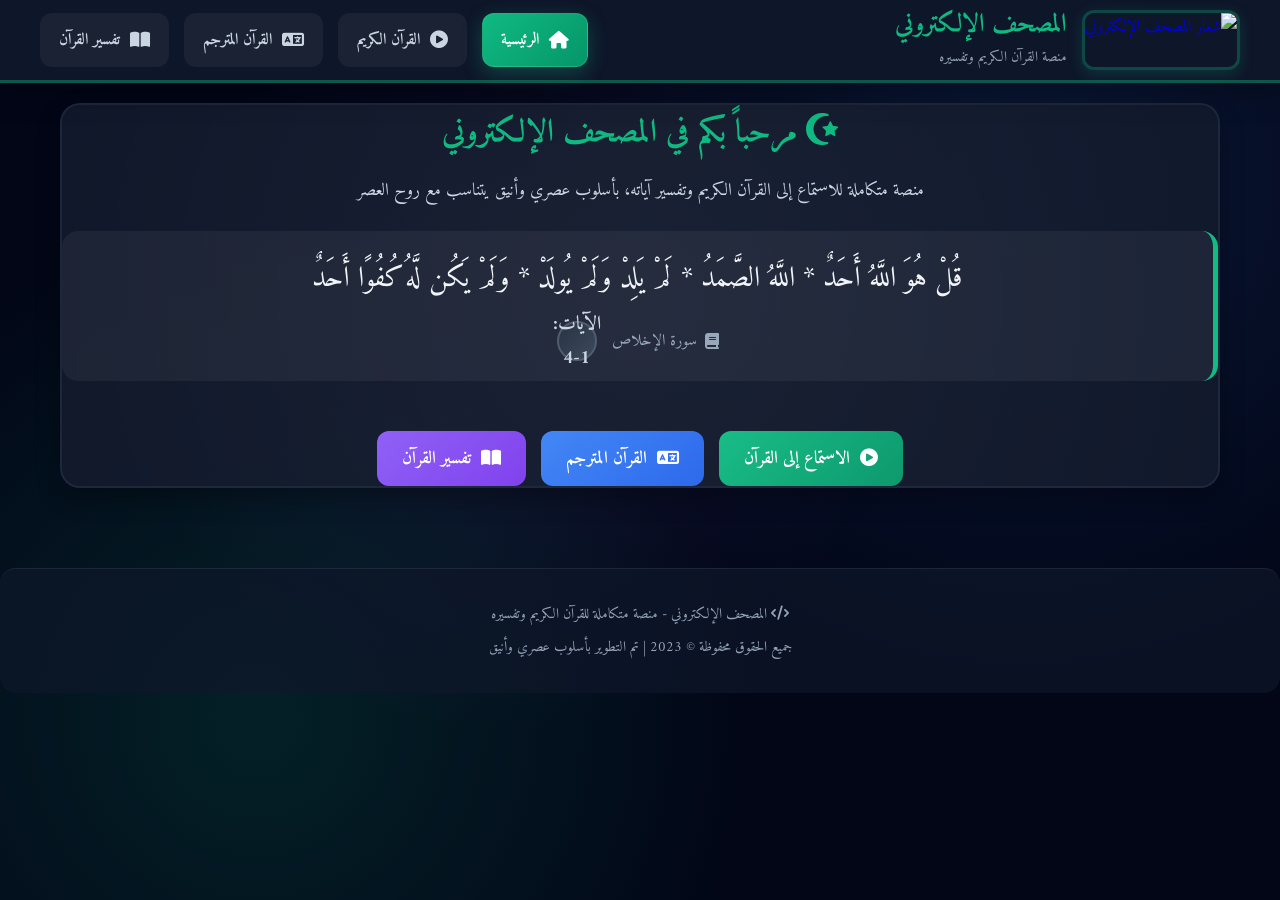
==== index.html @ ffc58f7a "Rename Index.html to index.html" ====
<!DOCTYPE html>
<html lang="ar" dir="rtl">
<head>
<meta charset="UTF-8">
<meta name="description" content="موقع قران كريم مع الترجمات بواجهة انيقة و عصرية و تفسيرات">
<meta name="viewport" content="width=device-width, initial-scale=1.0">
<title>القرآن الكريم - المصحف الإلكتروني</title>
<style>
@import url('https://fonts.googleapis.com/css2?family=Amiri:wght@400;700&display=swap');

* {
  margin: 0;
  padding: 0;
  box-sizing: border-box;
}

body {
  font-family: 'Amiri', serif;
  background: linear-gradient(135deg, #020617, #0c0a2e);
  color: #f8fafc;
  min-height: 100vh;
  overflow-x: hidden;
}

/* الخلفية الثابتة */
.background {
  position: fixed;
  top: 0;
  left: 0;
  width: 100%;
  height: 100%;
  background-image: 
    radial-gradient(circle at 20% 80%, rgba(16, 185, 129, 0.15) 0%, transparent 40%),
    radial-gradient(circle at 80% 20%, rgba(59, 130, 246, 0.15) 0%, transparent 40%),
    radial-gradient(circle at 40% 40%, rgba(139, 92, 246, 0.1) 0%, transparent 40%);
  background-color: #020617;
  z-index: -1;
}

/* الشريط العلوي للتنقل - محسّن */
.navbar {
  background: rgba(15, 23, 42, 0.98);
  backdrop-filter: blur(15px);
  border-bottom: 3px solid rgba(16, 185, 129, 0.4);
  padding: 10px 20px;
  position: sticky;
  top: 0;
  z-index: 1000;
  box-shadow: 0 8px 32px rgba(0, 0, 0, 0.3);
}

.nav-container {
  max-width: 1200px;
  margin: 0 auto;
  display: flex;
  justify-content: space-between;
  align-items: center;
  gap: 20px;
}

.logo {
  display: flex;
  align-items: center;
  gap: 15px;
  text-decoration: none;
  transition: transform 0.3s ease;
}

.logo:hover {
  transform: translateY(-2px);
}

.logo-img {
  height: 60px;
  width: auto;
  border-radius: 12px;
  border: 3px solid rgba(16, 185, 129, 0.3);
  box-shadow: 0 4px 15px rgba(16, 185, 129, 0.2);
  transition: all 0.3s ease;
}

.logo:hover .logo-img {
  border-color: rgba(16, 185, 129, 0.6);
  box-shadow: 0 6px 20px rgba(16, 185, 129, 0.3);
}

.logo-text {
  display: flex;
  flex-direction: column;
}

.logo h1 {
  font-size: 1.6rem;
  color: #10b981;
  font-weight: 700;
  margin: 0;
  line-height: 1.2;
}

.logo-tagline {
  font-size: 0.9rem;
  color: #94a3b8;
  margin-top: 4px;
}

.nav-links {
  display: flex;
  gap: 10px;
  flex-wrap: wrap;
  justify-content: center;
  align-items: center;
}

.nav-link {
  background: rgba(255, 255, 255, 0.05);
  color: #cbd5e1;
  text-decoration: none;
  padding: 12px 18px;
  border-radius: 12px;
  font-size: 1rem;
  font-weight: 600;
  transition: all 0.3s ease;
  border: 1px solid transparent;
  display: flex;
  align-items: center;
  gap: 10px;
  white-space: nowrap;
  position: relative;
  overflow: hidden;
}

.nav-link::before {
  content: '';
  position: absolute;
  top: 0;
  right: 0;
  width: 100%;
  height: 100%;
  background: linear-gradient(135deg, rgba(16, 185, 129, 0.1), transparent);
  opacity: 0;
  transition: opacity 0.3s ease;
}

.nav-link:hover {
  background: rgba(16, 185, 129, 0.15);
  color: #10b981;
  transform: translateY(-3px);
  border-color: rgba(16, 185, 129, 0.3);
  box-shadow: 0 8px 20px rgba(16, 185, 129, 0.15);
}

.nav-link:hover::before {
  opacity: 1;
}

.nav-link.active {
  background: linear-gradient(135deg, #10b981, #059669);
  color: white;
  box-shadow: 0 6px 20px rgba(16, 185, 129, 0.3);
  border-color: rgba(255, 255, 255, 0.1);
}

.nav-link.active:hover {
  background: linear-gradient(135deg, #059669, #047857);
  transform: translateY(-3px);
  box-shadow: 0 8px 25px rgba(16, 185, 129, 0.4);
}

.nav-link i {
  font-size: 1.1rem;
}

/* باقي الأنماط تبقى كما هي */
/* المحتوى الرئيسي */
.container {
  max-width: 1200px;
  margin: 0 auto;
  padding: 20px;
}

/* قسم الترحيب */
.hero-section {
  background: linear-gradient(135deg, rgba(15, 23, 42, 0.9), rgba(6, 78, 59, 0.8));
  border-radius: 20px;
  padding: 30px 20px;
  margin-bottom: 30px;
  text-align: center;
  border: 2px solid rgba(16, 185, 129, 0.3);
  box-shadow: 0 15px 30px rgba(0, 0, 0, 0.4);
  position: relative;
  overflow: hidden;
}

.hero-section::before {
  content: '';
  position: absolute;
  top: -50%;
  right: -50%;
  width: 200%;
  height: 200%;
  background: radial-gradient(circle, rgba(255, 255, 255, 0.05) 0%, transparent 70%);
}

.hero-section h2 {
  font-size: 2rem;
  color: #10b981;
  margin-bottom: 15px;
  position: relative;
}

.hero-section p {
  font-size: 1.1rem;
  color: #cbd5e1;
  max-width: 800px;
  margin: 0 auto 25px;
  line-height: 1.7;
}

.hero-ayah {
  background: rgba(255, 255, 255, 0.05);
  border-radius: 16px;
  padding: 20px;
  margin-top: 25px;
  border-right: 5px solid #10b981;
}

.hero-ayah-text {
  font-size: 1.8rem;
  line-height: 2;
  color: #f1f5f9;
  margin-bottom: 12px;
}

.hero-ayah-info {
  display: flex;
  justify-content: center;
  align-items: center;
  gap: 15px;
  color: #94a3b8;
  font-size: 1rem;
  flex-wrap: wrap;
}

.hero-ayah-surah {
  display: flex;
  align-items: center;
  gap: 8px;
}

/* الأقسام الرئيسية */
.sections-container {
  display: grid;
  grid-template-columns: 1fr;
  gap: 25px;
  margin-bottom: 30px;
}

.section {
  background: rgba(15, 23, 42, 0.9);
  border-radius: 20px;
  padding: 0;
  border: 2px solid rgba(71, 85, 105, 0.3);
  box-shadow: 0 10px 25px rgba(0, 0, 0, 0.3);
  overflow: hidden;
  display: none;
}

.section.active {
  display: block;
  animation: fadeIn 0.5s ease;
}

@keyframes fadeIn {
  from { opacity: 0; transform: translateY(20px); }
  to { opacity: 1; transform: translateY(0); }
}

.section-header {
  background: linear-gradient(135deg, rgba(30, 41, 59, 0.9), rgba(15, 23, 42, 0.9));
  padding: 20px;
  border-bottom: 2px solid rgba(16, 185, 129, 0.3);
  display: flex;
  justify-content: space-between;
  align-items: center;
  flex-wrap: wrap;
}

.section-header h3 {
  font-size: 1.5rem;
  color: #10b981;
  display: flex;
  align-items: center;
  gap: 12px;
}

.section-header h3 i {
  font-size: 1.3rem;
}

/* قسم القرآن */
.quran-controls {
  background: rgba(2, 6, 23, 0.7);
  padding: 20px;
  border-bottom: 1px solid rgba(71, 85, 105, 0.3);
}

.controls-row {
  display: flex;
  gap: 15px;
  flex-wrap: wrap;
  margin-bottom: 15px;
}

.control-group {
  flex: 1;
  min-width: 100%;
}

.control-group label {
  display: block;
  margin-bottom: 8px;
  color: #94a3b8;
  font-size: 1rem;
}

.control-group select {
  width: 100%;
  padding: 12px 15px;
  background: rgba(30, 41, 59, 0.9);
  border: 2px solid #475569;
  border-radius: 12px;
  color: #e2e8f0;
  font-family: 'Amiri', serif;
  font-size: 1rem;
  transition: all 0.3s ease;
}

.control-group select:focus {
  outline: none;
  border-color: #10b981;
  box-shadow: 0 0 0 3px rgba(16, 185, 129, 0.3);
}

.action-btn {
  background: linear-gradient(135deg, #10b981, #059669);
  color: white;
  border: none;
  padding: 14px 25px;
  border-radius: 12px;
  font-family: 'Amiri', serif;
  font-size: 1.1rem;
  font-weight: bold;
  cursor: pointer;
  transition: all 0.3s ease;
  display: flex;
  align-items: center;
  justify-content: center;
  gap: 10px;
  width: 100%;
  margin-top: 20px;
}

.action-btn:hover {
  background: linear-gradient(135deg, #059669, #047857);
  transform: translateY(-2px);
  box-shadow: 0 8px 20px rgba(16, 185, 129, 0.3);
}

/* مشغل القرآن */
.audio-player {
  padding: 20px;
  border-bottom: 1px solid rgba(71, 85, 105, 0.3);
}

.audio-info {
  background: rgba(30, 41, 59, 0.6);
  border-radius: 14px;
  padding: 15px;
  margin-bottom: 20px;
  text-align: center;
  font-size: 1.1rem;
  border: 1px solid #475569;
}

.audio-controls {
  display: flex;
  flex-wrap: wrap;
  gap: 10px;
  justify-content: center;
  margin-top: 15px;
}

.audio-btn {
  padding: 12px 20px;
  border-radius: 12px;
  border: none;
  font-family: 'Amiri', serif;
  font-size: 1rem;
  font-weight: bold;
  cursor: pointer;
  transition: all 0.3s ease;
  display: flex;
  align-items: center;
  gap: 8px;
  min-width: 140px;
  justify-content: center;
  flex: 1;
}

.primary-btn {
  background: linear-gradient(135deg, #3b82f6, #2563eb);
  color: white;
}

.primary-btn:hover {
  background: linear-gradient(135deg, #2563eb, #1d4ed8);
  transform: translateY(-2px);
}

.secondary-btn {
  background: linear-gradient(135deg, #8b5cf6, #7c3aed);
  color: white;
}

.secondary-btn:hover {
  background: linear-gradient(135deg, #7c3aed, #6d28d9);
  transform: translateY(-2px);
}

.danger-btn {
  background: linear-gradient(135deg, #ef4444, #dc2626);
  color: white;
}

.danger-btn:hover {
  background: linear-gradient(135deg, #dc2626, #b91c1c);
  transform: translateY(-2px);
}

/* آيات القرآن */
.quran-content {
  padding: 20px;
  max-height: 500px;
  overflow-y: auto;
  scroll-behavior: smooth;
}

.quran-content::-webkit-scrollbar {
  width: 8px;
}

.quran-content::-webkit-scrollbar-track {
  background: rgba(30, 41, 59, 0.5);
  border-radius: 4px;
}

.quran-content::-webkit-scrollbar-thumb {
  background: linear-gradient(135deg, #10b981, #059669);
  border-radius: 4px;
}

.ayah-container {
  padding: 20px;
  margin-bottom: 12px;
  background: rgba(255, 255, 255, 0.02);
  border-radius: 16px;
  border: 1px solid rgba(71, 85, 105, 0.2);
  transition: all 0.3s ease;
  cursor: pointer;
  position: relative;
  overflow: hidden;
}

.ayah-container:hover {
  background: rgba(255, 255, 255, 0.05);
  transform: translateX(-3px);
  border-color: rgba(16, 185, 129, 0.3);
}

.ayah-container.playing {
  background: linear-gradient(135deg, rgba(16, 185, 129, 0.15), rgba(6, 95, 70, 0.1));
  border-color: #10b981;
  box-shadow: 0 5px 20px rgba(16, 185, 129, 0.2);
}

.ayah-header {
  display: flex;
  justify-content: space-between;
  align-items: center;
  margin-bottom: 12px;
  padding-bottom: 12px;
  border-bottom: 1px solid rgba(71, 85, 105, 0.3);
  flex-wrap: wrap;
  gap: 10px;
}

.ayah-number {
  background: linear-gradient(135deg, #1e293b, #334155);
  color: #cbd5e1;
  width: 40px;
  height: 40px;
  border-radius: 50%;
  display: flex;
  align-items: center;
  justify-content: center;
  font-size: 1.2rem;
  font-weight: bold;
  border: 2px solid #475569;
  flex-shrink: 0;
}

.ayah-container.playing .ayah-number {
  background: linear-gradient(135deg, #065f46, #047857);
  color: white;
  border-color: #10b981;
}

.ayah-info {
  color: #94a3b8;
  font-size: 1rem;
  display: flex;
  align-items: center;
  gap: 12px;
  flex-wrap: wrap;
}

.ayah-text {
  font-size: 1.7rem;
  line-height: 2;
  color: #f1f5f9;
  text-align: justify;
  margin-bottom: 12px;
  padding: 0 8px;
}

.ayah-footer {
  display: flex;
  justify-content: space-between;
  align-items: center;
  margin-top: 15px;
  padding-top: 12px;
  border-top: 1px solid rgba(71, 85, 105, 0.3);
  color: #94a3b8;
  flex-wrap: wrap;
  gap: 10px;
}

.audio-indicator {
  display: flex;
  align-items: center;
  gap: 8px;
}

.playing-icon {
  color: #10b981;
  font-size: 1.1rem;
  animation: pulse 1.5s infinite;
}

@keyframes pulse {
  0% { opacity: 0.5; }
  50% { opacity: 1; }
  100% { opacity: 0.5; }
}

/* قسم القرآن المترجم */
.translation-display {
  padding: 20px;
  max-height: 500px;
  overflow-y: auto;
}

.translation-ayah {
  background: rgba(30, 41, 59, 0.6);
  border-radius: 16px;
  padding: 20px;
  margin-bottom: 20px;
  border-left: 5px solid #3b82f6;
}

.translation-ayah.side-by-side {
  display: grid;
  grid-template-columns: 1fr;
  gap: 20px;
  align-items: start;
}

.translation-ayah-header {
  display: flex;
  justify-content: space-between;
  align-items: center;
  margin-bottom: 15px;
  padding-bottom: 12px;
  border-bottom: 1px solid rgba(71, 85, 105, 0.3);
  flex-wrap: wrap;
  gap: 10px;
}

.translation-ayah-header h4 {
  font-size: 1.2rem;
  color: #60a5fa;
  display: flex;
  align-items: center;
  gap: 8px;
}

.arabic-text {
  font-size: 1.6rem;
  line-height: 2;
  color: #f1f5f9;
  text-align: justify;
  padding: 12px;
  background: rgba(255, 255, 255, 0.02);
  border-radius: 10px;
  border-right: 3px solid #10b981;
}

.translated-text {
  font-size: 1.2rem;
  line-height: 1.7;
  color: #e2e8f0;
  text-align: justify;
  padding: 12px;
  background: rgba(255, 255, 255, 0.02);
  border-radius: 10px;
  border-left: 3px solid #3b82f6;
}

.translation-meta {
  margin-top: 15px;
  padding-top: 12px;
  border-top: 1px solid rgba(71, 85, 105, 0.3);
  color: #94a3b8;
  font-size: 1rem;
  display: flex;
  justify-content: space-between;
  align-items: center;
  flex-wrap: wrap;
  gap: 10px;
}

.language-info {
  display: flex;
  align-items: center;
  gap: 8px;
}

/* قسم التفسير */
.tafsir-controls {
  padding: 20px;
  border-bottom: 1px solid rgba(71, 85, 105, 0.3);
}

.tafsir-display {
  padding: 20px;
  max-height: 500px;
  overflow-y: auto;
}

.tafsir-ayah {
  background: rgba(30, 41, 59, 0.6);
  border-radius: 16px;
  padding: 20px;
  margin-bottom: 20px;
  border-right: 5px solid #8b5cf6;
}

.tafsir-ayah-header {
  display: flex;
  justify-content: space-between;
  align-items: center;
  margin-bottom: 15px;
  flex-wrap: wrap;
  gap: 10px;
}

.tafsir-ayah-header h4 {
  font-size: 1.2rem;
  color: #c4b5fd;
  display: flex;
  align-items: center;
  gap: 8px;
}

.tafsir-text {
  font-size: 1.2rem;
  line-height: 1.8;
  color: #e2e8f0;
  text-align: justify;
  padding: 12px;
  background: rgba(255, 255, 255, 0.02);
  border-radius: 10px;
}

.tafsir-source {
  margin-top: 15px;
  padding-top: 12px;
  border-top: 1px solid rgba(71, 85, 105, 0.3);
  color: #94a3b8;
  font-size: 1rem;
  display: flex;
  align-items: center;
  gap: 8px;
}

/* تذييل الصفحة */
.footer {
  text-align: center;
  padding: 25px 20px;
  color: #94a3b8;
  font-size: 0.9rem;
  border-top: 1px solid rgba(71, 85, 105, 0.3);
  background: rgba(15, 23, 42, 0.7);
  border-radius: 16px;
  margin-top: 30px;
}

.footer p {
  margin: 8px 0;
}

/* التكيف مع الشاشات الصغيرة */
@media (max-width: 768px) {
  .nav-container {
    flex-direction: column;
    gap: 15px;
    text-align: center;
  }
  
  .logo {
    flex-direction: column;
    text-align: center;
  }
  
  .logo-img {
    height: 70px;
  }
  
  .nav-links {
    width: 100%;
    justify-content: center;
    gap: 8px;
  }
  
  .nav-link {
    padding: 10px 14px;
    font-size: 0.9rem;
    flex: 1;
    min-width: 120px;
    justify-content: center;
  }
  
  .hero-section h2 {
    font-size: 1.8rem;
  }
  
  .hero-ayah-text {
    font-size: 1.5rem;
    line-height: 1.9;
  }
  
  .section-header {
    flex-direction: column;
    gap: 12px;
    text-align: center;
  }
  
  .controls-row {
    flex-direction: column;
  }
  
  .control-group {
    min-width: 100%;
  }
  
  .audio-controls {
    flex-direction: column;
  }
  
  .audio-btn {
    width: 100%;
    min-width: 100%;
  }
  
  .ayah-text {
    font-size: 1.5rem;
    line-height: 1.9;
  }
  
  .arabic-text {
    font-size: 1.4rem;
    line-height: 1.9;
  }
  
  .translated-text {
    font-size: 1.1rem;
    line-height: 1.6;
  }
  
  .tafsir-text {
    font-size: 1.1rem;
    line-height: 1.7;
  }
}

@media (min-width: 768px) {
  .control-group {
    min-width: calc(50% - 10px);
  }
  
  .translation-ayah.side-by-side {
    grid-template-columns: 1fr 1fr;
  }
  
  .audio-btn {
    flex: 0 1 auto;
    min-width: 160px;
  }
  
  .nav-links {
    gap: 15px;
  }
}

@media (max-width: 480px) {
  .container {
    padding: 15px;
  }
  
  .navbar {
    padding: 8px 15px;
  }
  
  .hero-section {
    padding: 20px 15px;
  }
  
  .section-header h3 {
    font-size: 1.3rem;
  }
  
  .ayah-text {
    font-size: 1.4rem;
    line-height: 1.8;
  }
  
  .tafsir-text {
    font-size: 1rem;
    line-height: 1.6;
  }
  
  .arabic-text {
    font-size: 1.3rem;
    line-height: 1.8;
  }
  
  .translated-text {
    font-size: 1rem;
    line-height: 1.5;
  }
  
  .hero-section h2 {
    font-size: 1.6rem;
  }
  
  .hero-ayah-text {
    font-size: 1.4rem;
  }
  
  .logo h1 {
    font-size: 1.4rem;
  }
  
  .nav-link {
    padding: 8px 12px;
    font-size: 0.85rem;
    min-width: 100px;
  }
  
  .action-btn {
    padding: 12px 20px;
    font-size: 1rem;
  }
}
</style>
<link rel="stylesheet" href="https://cdnjs.cloudflare.com/ajax/libs/font-awesome/6.4.0/css/all.min.css">
</head>
<body>
<!-- الخلفية الثابتة -->
<div class="background"></div>

<!-- شريط التنقل المحسّن -->
<nav class="navbar">
  <div class="nav-container">
    <a href="#" class="logo" onclick="showSection('home'); return false;">
      <img src="https://i.ibb.co/ycs9ZgHy/quran-logo.png" alt="شعار المصحف الإلكتروني" class="logo-img">
      <div class="logo-text">
        <h1>المصحف الإلكتروني</h1>
        <div class="logo-tagline">منصة القرآن الكريم وتفسيره</div>
      </div>
    </a>
    <div class="nav-links">
      <a href="#" class="nav-link active" onclick="showSection('home')">
        <i class="fas fa-home"></i> الرئيسية
      </a>
      <a href="#" class="nav-link" onclick="showSection('quran')">
        <i class="fas fa-play-circle"></i> القرآن الكريم
      </a>
      <a href="#" class="nav-link" onclick="showSection('translation')">
        <i class="fas fa-language"></i> القرآن المترجم
      </a>
      <a href="#" class="nav-link" onclick="showSection('tafsir')">
        <i class="fas fa-book-open"></i> تفسير القرآن
      </a>
    </div>
  </div>
</nav>

<!-- المحتوى الرئيسي -->
<div class="container">
  <!-- قسم الترحيب -->
  <div class="hero-section section active" id="home-section">
    <h2><i class="fas fa-star-and-crescent"></i> مرحباً بكم في المصحف الإلكتروني</h2>
    <p>منصة متكاملة للاستماع إلى القرآن الكريم وتفسير آياته، بأسلوب عصري وأنيق يتناسب مع روح العصر</p>
    
    <div class="hero-ayah">
      <div class="hero-ayah-text" id="randomAyahText">
        بِسْمِ اللَّهِ الرَّحْمَٰنِ الرَّحِيمِ
      </div>
      <div class="hero-ayah-info">
        <div class="hero-ayah-surah">
          <i class="fas fa-book"></i>
          <span id="randomSurahName">سورة الفاتحة</span>
        </div>
        <div class="ayah-number" id="randomAyahNumber">الآية: 1</div>
      </div>
    </div>
    
    <div style="margin-top: 30px; display: flex; gap: 15px; justify-content: center; flex-wrap: wrap;">
      <button class="action-btn" onclick="showSection('quran')" style="width: auto; padding: 12px 25px;">
        <i class="fas fa-play-circle"></i> الاستماع إلى القرآن
      </button>
      <button class="action-btn" onclick="showSection('translation')" style="width: auto; padding: 12px 25px; background: linear-gradient(135deg, #3b82f6, #2563eb);">
        <i class="fas fa-language"></i> القرآن المترجم
      </button>
      <button class="action-btn" onclick="showSection('tafsir')" style="width: auto; padding: 12px 25px; background: linear-gradient(135deg, #8b5cf6, #7c3aed);">
        <i class="fas fa-book-open"></i> تفسير القرآن
      </button>
    </div>
  </div>

  <!-- قسم القرآن الكريم -->
  <div class="section" id="quran-section">
    <div class="section-header">
      <h3><i class="fas fa-quran"></i> القرآن الكريم</h3>
      <div style="color: #94a3b8; display: flex; align-items: center; gap: 8px;">
        <i class="fas fa-headphones"></i>
        <span>استماع كامل للقرآن الكريم</span>
      </div>
    </div>
    
    <div class="quran-controls">
      <div class="controls-row">
        <div class="control-group">
          <label for="surahSelect"><i class="fas fa-book"></i> اختر سورة</label>
          <select id="surahSelect">
            <option value="">اختر سورة للاستماع</option>
          </select>
        </div>
        
        <div class="control-group">
          <label for="reciterSelect"><i class="fas fa-user"></i> اختر قارئ</label>
          <select id="reciterSelect">
            <option value="ar.alafasy">مشاري العفاسي</option>
            <option value="ar.abdurrahmaansudais">عبد الرحمن السديس</option>
            <option value="ar.husary">محمود الحصري</option>
            <option value="ar.mahermuaiqly">ماهر المعيقلي</option>
            <option value="ar.minshawi">محمد صديق المنشاوي</option>
            <option value="ar.yasiraldosari">ياسر الدوسري</option>
          </select>
        </div>
      </div>
      
      <button class="action-btn" onclick="loadSurah()" id="loadSurahBtn">
        <i class="fas fa-play-circle"></i> تحميل وتشغيل السورة
      </button>
    </div>
    
    <div class="audio-player">
      <div class="audio-info" id="currentInfo">
        <i class="fas fa-info-circle"></i> اختر سورة واضغط على زر التشغيل
      </div>
      
      <audio id="currentAudio" controls style="width: 100%; margin: 15px 0; border-radius: 10px;"></audio>
      
      <div class="audio-controls">
        <button class="audio-btn primary-btn" onclick="playPause()" id="playPauseBtn">
          <i class="fas fa-play"></i> تشغيل
        </button>
        <button class="audio-btn secondary-btn" onclick="playPrevious()">
          <i class="fas fa-step-backward"></i> السابقة
        </button>
        <button class="audio-btn secondary-btn" onclick="playNext()">
          <i class="fas fa-step-forward"></i> التالية
        </button>
        <button class="audio-btn danger-btn" onclick="stopAudio()">
          <i class="fas fa-stop"></i> إيقاف
        </button>
      </div>
    </div>
    
    <div class="quran-content" id="ayahs"></div>
  </div>

  <!-- قسم القرآن المترجم -->
  <div class="section" id="translation-section">
    <div class="section-header">
      <h3><i class="fas fa-language"></i> القرآن الكريم المترجم</h3>
      <div style="color: #94a3b8; display: flex; align-items: center; gap: 8px;">
        <i class="fas fa-globe"></i>
        <span>قراءة القرآن الكريم بلغات متعددة</span>
      </div>
    </div>
    
    <div class="tafsir-controls">
      <div class="controls-row">
        <div class="control-group">
          <label for="translationSurahSelect"><i class="fas fa-book"></i> اختر سورة</label>
          <select id="translationSurahSelect">
            <option value="">اختر سورة</option>
          </select>
        </div>
        
        <div class="control-group">
          <label for="translationLanguageSelect"><i class="fas fa-language"></i> اختر اللغة</label>
          <select id="translationLanguageSelect">
            <option value="en.ahmedali">الإنجليزية (أحمد علي)</option>
            <option value="en.ahmedraza">الإنجليزية (أحمد رضا خان)</option>
            <option value="en.itani">الإنجليزية (توفيق إيتاني)</option>
            <option value="en.sahih">الإنجليزية (صحيح إنترناشيونال)</option>
            <option value="ur.jalandhry">الأردية (جالندري)</option>
            <option value="fr.hamidullah">الفرنسية (حميد الله)</option>
            <option value="es.garcia">الإسبانية (غارسيا)</option>
            <option value="tr.ozturk">التركية (أوزتورك)</option>
            <option value="fa.makarem">الفارسية (مكارم)</option>
            <option value="ru.porokhova">الروسية (بوروخوفا)</option>
            <option value="de.bubenheim">الألمانية (بوبنهايم)</option>
            <option value="hi.farooq">الهندية (فاروق)</option>
            <option value="bn.bengali">البنغالية</option>
            <option value="id.indonesian">الإندونيسية</option>
            <option value="zh.majian">الصينية (ما جيان)</option>
            <option value="ja.japanese">اليابانية</option>
          </select>
        </div>
        
        <div class="control-group">
          <label for="translationDisplayMode"><i class="fas fa-eye"></i> طريقة العرض</label>
          <select id="translationDisplayMode">
            <option value="side">العرض بجوار النص العربي</option>
            <option value="below">العرض أسفل النص العربي</option>
            <option value="translation">النص المترجم فقط</option>
          </select>
        </div>
      </div>
      
      <button class="action-btn" onclick="loadTranslation()" id="loadTranslationBtn" style="background: linear-gradient(135deg, #3b82f6, #2563eb);">
        <i class="fas fa-sync-alt"></i> تحميل الترجمة
      </button>
    </div>
    
    <div class="translation-display" id="translationDisplay">
      <div style="text-align: center; padding: 40px 20px; color: #94a3b8;">
        <i class="fas fa-language" style="font-size: 3rem; margin-bottom: 15px;"></i>
        <h3 style="color: #cbd5e1; margin-bottom: 12px; font-size: 1.5rem;">مرحباً بك في قسم القرآن المترجم</h3>
        <p style="font-size: 1.1rem;">اختر سورة ولغة ثم اضغط على زر "تحميل الترجمة" لقراءة القرآن الكريم بلغتك المفضلة</p>
        <p style="font-size: 1rem; color: #10b981; margin-top: 15px;">
          <i class="fas fa-info-circle"></i> متوفر ب 20 لغة مختلفة
        </p>
      </div>
    </div>
  </div>

  <!-- قسم التفسير -->
  <div class="section" id="tafsir-section">
    <div class="section-header">
      <h3><i class="fas fa-book-open"></i> تفسير القرآن الكريم</h3>
      <div style="color: #94a3b8; display: flex; align-items: center; gap: 8px;">
        <i class="fas fa-lightbulb"></i>
        <span>تفاسير مختارة لأشهر المفسرين</span>
      </div>
    </div>
    
    <div class="tafsir-controls">
      <div class="controls-row">
        <div class="control-group">
          <label for="tafsirSurahSelect"><i class="fas fa-book"></i> اختر سورة للتفسير</label>
          <select id="tafsirSurahSelect">
            <option value="">اختر سورة</option>
          </select>
        </div>
        
        <div class="control-group">
          <label for="tafsirAyahSelect"><i class="fas fa-verse"></i> اختر آية</label>
          <select id="tafsirAyahSelect" disabled>
            <option value="">اختر آية أولاً</option>
          </select>
        </div>
        
        <div class="control-group">
          <label for="tafsirEditionSelect"><i class="fas fa-user-edit"></i> اختر التفسير</label>
          <select id="tafsirEditionSelect">
            <option value="ar.jalalayn">تفسير الجلالين</option>
            <option value="ar.muyassar">التفسير الميسر</option>
            <option value="ar.muntakhab">التفسير المنتخب</option>
          </select>
        </div>
      </div>
      
      <button class="action-btn" onclick="loadTafsir()" id="loadTafsirBtn" style="background: linear-gradient(135deg, #8b5cf6, #7c3aed);">
        <i class="fas fa-search"></i> عرض التفسير
      </button>
    </div>
    
    <div class="tafsir-display" id="tafsirDisplay">
      <div style="text-align: center; padding: 40px 20px; color: #94a3b8;">
        <i class="fas fa-info-circle" style="font-size: 3rem; margin-bottom: 15px;"></i>
        <h3 style="color: #cbd5e1; margin-bottom: 12px; font-size: 1.5rem;">مرحباً بك في قسم التفسير</h3>
        <p style="font-size: 1.1rem;">اختر سورة وآية واضغط على زر "عرض التفسير" لرؤية تفسير الآية</p>
      </div>
    </div>
  </div>
</div>

<!-- تذييل الصفحة -->
<div class="footer">
  <p><i class="fas fa-code"></i> المصحف الإلكتروني - منصة متكاملة للقرآن الكريم وتفسيره</p>
  <p>جميع الحقوق محفوظة © 2023 | تم التطوير بأسلوب عصري وأنيق</p>
</div>

<script>
// بيانات الآيات القرآنية للصفحة الرئيسية
const quranAyahs = [
  {
    text: "بِسْمِ اللَّهِ الرَّحْمَٰنِ الرَّحِيمِ",
    surah: "سورة الفاتحة",
    number: "الآية: 1"
  },
  {
    text: "الْحَمْدُ لِلَّهِ رَبِّ الْعَالَمِينَ",
    surah: "سورة الفاتحة",
    number: "الآية: 2"
  },
  {
    text: "الرَّحْمَٰنِ الرَّحِيمِ",
    surah: "سورة الفاتحة",
    number: "الآية: 3"
  },
  {
    text: "يَا أَيُّهَا النَّاسُ اعْبُدُوا رَبِّكُمُ الَّذِي خَلَقَكُمْ وَالَّذِينَ مِن قَبْلِكُمْ لَعَلَّكُمْ تَتَّقُونَ",
    surah: "سورة البقرة",
    number: "الآية: 21"
  },
  {
    text: "وَأَقِيمُوا الصَّلَاةَ وَآتُوا الزَّكَاةَ وَارْكَعُوا مَعَ الرَّاكِعِينَ",
    surah: "سورة البقرة",
    number: "الآية: 43"
  },
  {
    text: "وَنُنَزِّلُ مِنَ الْقُرْآنِ مَا هُوَ شِفَاءٌ وَرَحْمَةٌ لِّلْمُؤْمِنِينَ",
    surah: "سورة الإسراء",
    number: "الآية: 82"
  },
  {
    text: "قُلْ هُوَ اللَّهُ أَحَدٌ * اللَّهُ الصَّمَدُ * لَمْ يَلِدْ وَلَمْ يُولَدْ * وَلَمْ يَكُن لَّهُ كُفُوًا أَحَدٌ",
    surah: "سورة الإخلاص",
    number: "الآيات: 1-4"
  }
];

// متغيرات القرآن
let currentSurah = null;
let currentReciter = null;
let audioFiles = [];
let currentAyahIndex = 0;
let isPlaying = false;
let currentSurahData = null;

// متغيرات الترجمة
let translationSurahList = [];
let currentTranslationSurah = null;
let currentTranslationLanguage = "en.sahih";
let currentDisplayMode = "side";

// متغيرات التفسير
let tafsirSurahList = [];
let currentTafsirSurah = null;
let currentTafsirAyah = null;
let currentTafsirEdition = "ar.jalalayn";

// دالة تبديل الأقسام
function showSection(sectionId) {
  // تحديث الروابط النشطة
  document.querySelectorAll('.nav-link').forEach(link => {
    link.classList.remove('active');
  });
  
  // إخفاء جميع الأقسام
  document.querySelectorAll('.section').forEach(section => {
    section.classList.remove('active');
  });
  
  // إظهار القسم المطلوب
  document.getElementById(`${sectionId}-section`).classList.add('active');
  
  // تحديث رابط التنقل النشط
  document.querySelector(`.nav-link[onclick="showSection('${sectionId}')"]`).classList.add('active');
  
  // إذا كان القسم هو القرآن، قم بتحميل قائمة السور
  if (sectionId === 'quran' && document.getElementById('surahSelect').options.length <= 1) {
    loadSurahList();
  }
  
  // إذا كان القسم هو التفسير، قم بتحميل قائمة السور للتفسير
  if (sectionId === 'tafsir' && document.getElementById('tafsirSurahSelect').options.length <= 1) {
    loadTafsirSurahList();
  }
  
  // إذا كان القسم هو الترجمة، قم بتحميل قائمة السور للترجمة
  if (sectionId === 'translation' && document.getElementById('translationSurahSelect').options.length <= 1) {
    loadTranslationSurahList();
  }
}

// دالة تحميل آية عشوائية للصفحة الرئيسية
function loadRandomAyah() {
  const randomIndex = Math.floor(Math.random() * quranAyahs.length);
  const ayah = quranAyahs[randomIndex];
  
  document.getElementById('randomAyahText').textContent = ayah.text;
  document.getElementById('randomSurahName').textContent = ayah.surah;
  document.getElementById('randomAyahNumber').textContent = ayah.number;
}

// تحديث الآية العشوائية كل 10 ثواني
setInterval(loadRandomAyah, 10000);

// تحميل قائمة السور للقرآن
function loadSurahList() {
  fetch("https://api.alquran.cloud/v1/surah")
    .then(res => res.json())
    .then(data => {
      const surahSelect = document.getElementById("surahSelect");
      surahSelect.innerHTML = '<option value="">اختر سورة للاستماع</option>';
      
      data.data.forEach(surah => {
        const option = document.createElement("option");
        option.value = surah.number;
        option.textContent = `${surah.number}. ${surah.name} (${surah.englishName}) - ${surah.numberOfAyahs} آية`;
        surahSelect.appendChild(option);
      });
      
      // تحديد سورة الفاتحة كافتراضي
      surahSelect.value = 1;
    })
    .catch(error => {
      console.error("Error loading surah list:", error);
      // بيانات افتراضية في حالة فشل الاتصال
      const defaultSurahs = [
        {number: 1, name: "الفاتحة", englishName: "Al-Fatiha", numberOfAyahs: 7},
        {number: 2, name: "البقرة", englishName: "Al-Baqarah", numberOfAyahs: 286},
        {number: 36, name: "يس", englishName: "Yaseen", numberOfAyahs: 83},
        {number: 55, name: "الرحمن", englishName: "Ar-Rahman", numberOfAyahs: 78},
        {number: 67, name: "الملك", englishName: "Al-Mulk", numberOfAyahs: 30},
        {number: 112, name: "الإخلاص", englishName: "Al-Ikhlas", numberOfAyahs: 4}
      ];
      
      const surahSelect = document.getElementById("surahSelect");
      surahSelect.innerHTML = '<option value="">اختر سورة للاستماع</option>';
      
      defaultSurahs.forEach(surah => {
        const option = document.createElement("option");
        option.value = surah.number;
        option.textContent = `${surah.number}. ${surah.name} (${surah.englishName}) - ${surah.numberOfAyahs} آية`;
        surahSelect.appendChild(option);
      });
      
      surahSelect.value = 1;
    });
}

// تحميل السورة للقرآن
function loadSurah() {
  const surah = document.getElementById("surahSelect").value;
  const reciter = document.getElementById("reciterSelect").value;
  
  if (!surah) {
    alert("الرجاء اختيار سورة");
    return;
  }
  
  currentSurah = surah;
  currentReciter = reciter;
  currentAyahIndex = 0;
  audioFiles = [];
  
  // تعطيل زر التحميل مؤقتاً
  const loadBtn = document.getElementById("loadSurahBtn");
  loadBtn.innerHTML = '<i class="fas fa-spinner fa-spin"></i> جاري التحميل...';
  loadBtn.disabled = true;
  
  // عرض حالة التحميل
  document.getElementById("currentInfo").innerHTML = '<i class="fas fa-spinner fa-spin"></i> جاري تحميل السورة...';
  document.getElementById("ayahs").innerHTML = `
    <div style="text-align: center; padding: 40px 20px; color: #94a3b8;">
      <i class="fas fa-spinner fa-spin" style="font-size: 2.5rem; margin-bottom: 15px;"></i>
      <h3 style="color: #cbd5e1; font-size: 1.3rem;">جاري تحميل السورة...</h3>
    </div>
  `;
  
  // إيقاف أي صوت مشغل حالياً
  const audio = document.getElementById("currentAudio");
  audio.pause();
  isPlaying = false;
  updatePlayButton();
  
  // تحميل نص السورة
  fetch(`https://api.alquran.cloud/v1/surah/${surah}`)
    .then(res => res.json())
    .then(data => {
      currentSurahData = data.data;
      
      // عرض آيات السورة
      displayAyahs(currentSurahData.ayahs);
      
      // تحميل ملفات الصوت
      loadAudioFiles(currentSurahData.ayahs.length);
    })
    .catch(error => {
      console.error("Error loading surah:", error);
      document.getElementById("currentInfo").innerHTML = '<i class="fas fa-exclamation-triangle"></i> حدث خطأ في تحميل السورة';
      loadBtn.innerHTML = '<i class="fas fa-play-circle"></i> تحميل وتشغيل السورة';
      loadBtn.disabled = false;
      
      // عرض رسالة خطأ
      document.getElementById("ayahs").innerHTML = `
        <div style="text-align: center; padding: 40px 20px; color: #ef4444;">
          <i class="fas fa-exclamation-triangle" style="font-size: 2.5rem; margin-bottom: 15px;"></i>
          <h3 style="color: #cbd5e1; font-size: 1.3rem;">حدث خطأ في تحميل السورة</h3>
          <p>الرجاء المحاولة مرة أخرى</p>
        </div>
      `;
    });
}

// عرض آيات السورة
function displayAyahs(ayahs) {
  const ayahsDiv = document.getElementById("ayahs");
  ayahsDiv.innerHTML = "";
  
  ayahs.forEach((ayah, index) => {
    const ayahContainer = document.createElement("div");
    ayahContainer.className = "ayah-container";
    ayahContainer.id = `ayah-${index}`;
    ayahContainer.onclick = () => playAyah(index);
    
    ayahContainer.innerHTML = `
      <div class="ayah-header">
        <div class="ayah-number">${ayah.numberInSurah}</div>
        <div class="ayah-info">
          <i class="fas fa-book"></i>
          <span>سورة ${currentSurahData.name}</span>
        </div>
      </div>
      <div class="ayah-text">${ayah.text}</div>
      <div class="ayah-footer">
        <div class="audio-indicator">
          <i class="fas fa-volume-up" style="color: #94a3b8;"></i>
          <span>انقر للاستماع</span>
        </div>
        <div style="color: #94a3b8;">
          <i class="fas fa-hashtag"></i> رقم الآية: ${ayah.numberInSurah}
        </div>
      </div>
    `;
    
    ayahsDiv.appendChild(ayahContainer);
  });
}

// تحميل ملفات الصوت
function loadAudioFiles(totalAyahs) {
  const loadBtn = document.getElementById("loadSurahBtn");
  
  fetch(`https://api.alquran.cloud/v1/surah/${currentSurah}/${currentReciter}`)
    .then(res => res.json())
    .then(data => {
      if (data.data && data.data.ayahs) {
        data.data.ayahs.forEach(ayah => {
          if (ayah.audio && ayah.audio.startsWith("http")) {
            audioFiles.push(ayah.audio);
          }
        });
      }
      
      if (audioFiles.length > 0) {
        document.getElementById("currentInfo").innerHTML = `
          <i class="fas fa-check-circle" style="color: #10b981;"></i>
          تم تحميل ${audioFiles.length} آية صوتية. انقر على أي آية للاستماع
        `;
        
        // تشغيل الآية الأولى تلقائياً
        setTimeout(() => playAyah(0), 1000);
      } else {
        document.getElementById("currentInfo").innerHTML = `
          <i class="fas fa-exclamation-triangle" style="color: #f59e0b;"></i>
          تم تحميل النص فقط. الملفات الصوتية غير متوفرة حاليًا
        `;
      }
      
      loadBtn.innerHTML = '<i class="fas fa-play-circle"></i> تحميل وتشغيل السورة';
      loadBtn.disabled = false;
    })
    .catch(error => {
      console.error("Error loading audio files:", error);
      document.getElementById("currentInfo").innerHTML = `
        <i class="fas fa-exclamation-triangle" style="color: #ef4444;"></i>
        تم تحميل النص فقط. الملفات الصوتية غير متوفرة
      `;
      loadBtn.innerHTML = '<i class="fas fa-play-circle"></i> تحميل وتشغيل السورة';
      loadBtn.disabled = false;
    });
}

// تشغيل آية محددة
function playAyah(index) {
  if (index < 0 || index >= audioFiles.length || audioFiles.length === 0) {
    // إذا لم تكن هناك ملفات صوتية، نظهر رسالة فقط
    highlightAyah(index);
    return;
  }
  
  currentAyahIndex = index;
  const audio = document.getElementById("currentAudio");
  
  // تحديث الواجهة
  highlightAyah(index);
  
  // تحديث معلومات التشغيل
  document.getElementById("currentInfo").innerHTML = `
    <i class="fas fa-play-circle" style="color: #3b82f6;"></i>
    جاري تشغيل الآية ${index + 1} من ${audioFiles.length}
  `;
  
  // تعيين وتشغيل الملف الصوتي
  audio.src = audioFiles[index];
  audio.play().catch(e => {
    console.error("Error playing audio:", e);
    document.getElementById("currentInfo").innerHTML = `
      <i class="fas fa-exclamation-triangle" style="color: #ef4444;"></i>
      خطأ في تشغيل الملف الصوتي
    `;
  });
  
  isPlaying = true;
  updatePlayButton();
}

// تمييز الآية الحالية
function highlightAyah(index) {
  // إزالة التمييز من جميع الآيات
  document.querySelectorAll('.ayah-container').forEach(container => {
    container.classList.remove('playing');
    const indicator = container.querySelector('.audio-indicator');
    if (indicator) {
      indicator.innerHTML = '<i class="fas fa-volume-up" style="color: #94a3b8;"></i><span>انقر للاستماع</span>';
    }
  });
  
  // تمييز الآية الحالية
  const currentAyah = document.getElementById(`ayah-${index}`);
  if (currentAyah) {
    currentAyah.classList.add('playing');
    const indicator = currentAyah.querySelector('.audio-indicator');
    if (indicator) {
      indicator.innerHTML = '<i class="fas fa-volume-up playing-icon"></i><span style="color: #10b981;">جاري التشغيل</span>';
    }
    
    // التمرير إلى الآية الحالية
    currentAyah.scrollIntoView({ behavior: 'smooth', block: 'center' });
  }
}

// تحديث زر التشغيل/الإيقاف
function updatePlayButton() {
  const btn = document.getElementById("playPauseBtn");
  const icon = btn.querySelector('i');
  
  if (isPlaying) {
    icon.className = "fas fa-pause";
    btn.innerHTML = '<i class="fas fa-pause"></i> إيقاف';
  } else {
    icon.className = "fas fa-play";
    btn.innerHTML = '<i class="fas fa-play"></i> تشغيل';
  }
}

// تشغيل/إيقاف الصوت
function playPause() {
  const audio = document.getElementById("currentAudio");
  
  if (audioFiles.length === 0) {
    alert("الرجاء تحميل سورة أولاً");
    return;
  }
  
  if (isPlaying) {
    audio.pause();
    isPlaying = false;
  } else {
    if (audio.src && audio.src !== "") {
      audio.play();
    } else {
      playAyah(currentAyahIndex);
    }
    isPlaying = true;
  }
  
  updatePlayButton();
}

// الآية السابقة
function playPrevious() {
  if (currentAyahIndex > 0) {
    playAyah(currentAyahIndex - 1);
  } else {
    playAyah(0);
  }
}

// الآية التالية
function playNext() {
  if (currentAyahIndex < audioFiles.length - 1) {
    playAyah(currentAyahIndex + 1);
  } else {
    playAyah(audioFiles.length - 1);
  }
}

// إيقاف الصوت
function stopAudio() {
  const audio = document.getElementById("currentAudio");
  audio.pause();
  audio.currentTime = 0;
  isPlaying = false;
  updatePlayButton();
  
  // إزالة التمييز من جميع الآيات
  document.querySelectorAll('.ayah-container').forEach(container => {
    container.classList.remove('playing');
    const indicator = container.querySelector('.audio-indicator');
    if (indicator) {
      indicator.innerHTML = '<i class="fas fa-volume-up" style="color: #94a3b8;"></i><span>انقر للاستماع</span>';
    }
  });
  
  document.getElementById("currentInfo").innerHTML = `
    <i class="fas fa-stop-circle" style="color: #ef4444;"></i>
    تم إيقاف التشغيل
  `;
}

// أحداث مشغل الصوت
document.getElementById("currentAudio").addEventListener("play", function() {
  isPlaying = true;
  updatePlayButton();
});

document.getElementById("currentAudio").addEventListener("pause", function() {
  isPlaying = false;
  updatePlayButton();
});

document.getElementById("currentAudio").addEventListener("ended", function() {
  // عند انتهاء الآية، الانتقال للآية التالية
  if (currentAyahIndex < audioFiles.length - 1) {
    playAyah(currentAyahIndex + 1);
  } else {
    // إذا كانت الآية الأخيرة، نوقف التشغيل
    stopAudio();
    document.getElementById("currentInfo").innerHTML = `
      <i class="fas fa-flag-checkered" style="color: #10b981;"></i>
      انتهت تلاوة السورة
    `;
  }
});

// تحميل قائمة السور للترجمة
function loadTranslationSurahList() {
  fetch("https://api.alquran.cloud/v1/surah")
    .then(res => res.json())
    .then(data => {
      translationSurahList = data.data;
      const surahSelect = document.getElementById("translationSurahSelect");
      surahSelect.innerHTML = '<option value="">اختر سورة</option>';
      
      data.data.forEach(surah => {
        const option = document.createElement("option");
        option.value = surah.number;
        option.textContent = `${surah.number}. ${surah.name} (${surah.englishName})`;
        surahSelect.appendChild(option);
      });
      
      // اختيار سورة الفاتحة كافتراضي
      surahSelect.value = 1;
    })
    .catch(error => {
      console.error("Error loading translation surah list:", error);
      // بيانات افتراضية
      const defaultSurahs = [
        {number: 1, name: "الفاتحة", englishName: "Al-Fatiha", numberOfAyahs: 7},
        {number: 2, name: "البقرة", englishName: "Al-Baqarah", numberOfAyahs: 286},
        {number: 36, name: "يس", englishName: "Yaseen", numberOfAyahs: 83},
        {number: 55, name: "الرحمن", englishName: "Ar-Rahman", numberOfAyahs: 78},
        {number: 67, name: "الملك", englishName: "Al-Mulk", numberOfAyahs: 30},
        {number: 112, name: "الإخلاص", englishName: "Al-Ikhlas", numberOfAyahs: 4}
      ];
      
      translationSurahList = defaultSurahs;
      const surahSelect = document.getElementById("translationSurahSelect");
      surahSelect.innerHTML = '<option value="">اختر سورة</option>';
      
      defaultSurahs.forEach(surah => {
        const option = document.createElement("option");
        option.value = surah.number;
        option.textContent = `${surah.number}. ${surah.name} (${surah.englishName})`;
        surahSelect.appendChild(option);
      });
      
      surahSelect.value = 1;
    });
}

// تحميل الترجمة
function loadTranslation() {
  const surahNumber = document.getElementById("translationSurahSelect").value;
  const language = document.getElementById("translationLanguageSelect").value;
  const displayMode = document.getElementById("translationDisplayMode").value;
  
  if (!surahNumber) {
    alert("الرجاء اختيار سورة");
    return;
  }
  
  currentTranslationSurah = surahNumber;
  currentTranslationLanguage = language;
  currentDisplayMode = displayMode;
  
  // تعطيل زر التحميل مؤقتاً
  const loadBtn = document.getElementById("loadTranslationBtn");
  loadBtn.innerHTML = '<i class="fas fa-spinner fa-spin"></i> جاري التحميل...';
  loadBtn.disabled = true;
  
  // عرض حالة التحميل
  const translationDisplay = document.getElementById("translationDisplay");
  translationDisplay.innerHTML = `
    <div style="text-align: center; padding: 40px 20px; color: #94a3b8;">
      <i class="fas fa-spinner fa-spin" style="font-size: 2.5rem; margin-bottom: 15px;"></i>
      <h3 style="color: #cbd5e1; font-size: 1.3rem;">جاري تحميل الترجمة...</h3>
    </div>
  `;
  
  // العثور على اسم السورة
  const surah = translationSurahList.find(s => s.number == surahNumber);
  const surahName = surah ? surah.name : `سورة ${surahNumber}`;
  
  // تحميل النص العربي والترجمة
  Promise.all([
    fetch(`https://api.alquran.cloud/v1/surah/${surahNumber}`),
    fetch(`https://api.alquran.cloud/v1/surah/${surahNumber}/editions/${language}`)
  ])
    .then(responses => Promise.all(responses.map(res => res.json())))
    .then(([arabicData, translationData]) => {
      if (arabicData.data && translationData.data) {
        const arabicAyahs = arabicData.data.ayahs;
        const translationAyahs = translationData.data[0].ayahs;
        
        // عرض الآيات المترجمة
        displayTranslatedAyahs(arabicAyahs, translationAyahs, surahName, language);
      } else {
        translationDisplay.innerHTML = `
          <div style="text-align: center; padding: 40px 20px; color: #ef4444;">
            <i class="fas fa-exclamation-triangle" style="font-size: 2.5rem; margin-bottom: 15px;"></i>
            <h3 style="color: #cbd5e1; font-size: 1.3rem;">لم يتم العثور على ترجمة لهذه السورة</h3>
            <p>الرجاء اختيار سورة أخرى أو لغة مختلفة</p>
          </div>
        `;
      }
      
      loadBtn.innerHTML = '<i class="fas fa-sync-alt"></i> تحميل الترجمة';
      loadBtn.disabled = false;
    })
    .catch(error => {
      console.error("Error loading translation:", error);
      
      translationDisplay.innerHTML = `
        <div style="text-align: center; padding: 40px 20px; color: #ef4444;">
          <i class="fas fa-exclamation-triangle" style="font-size: 2.5rem; margin-bottom: 15px;"></i>
          <h3 style="color: #cbd5e1; font-size: 1.3rem;">حدث خطأ في تحميل الترجمة</h3>
          <p>الرجاء المحاولة مرة أخرى</p>
        </div>
      `;
      
      loadBtn.innerHTML = '<i class="fas fa-sync-alt"></i> تحميل الترجمة';
      loadBtn.disabled = false;
    });
}

// عرض الآيات المترجمة
function displayTranslatedAyahs(arabicAyahs, translationAyahs, surahName, language) {
  const translationDisplay = document.getElementById("translationDisplay");
  translationDisplay.innerHTML = "";
  
  // معلومات اللغة
  const languageNames = {
    "en.ahmedali": "الإنجليزية - ترجمة أحمد علي",
    "en.ahmedraza": "الإنجليزية - ترجمة أحمد رضا خان",
    "en.itani": "الإنجليزية - ترجمة توفيق إيتاني",
    "en.sahih": "الإنجليزية - ترجمة صحيح إنترناشيونال",
    "ur.jalandhry": "الأردية - ترجمة جالندري",
    "fr.hamidullah": "الفرنسية - ترجمة حميد الله",
    "es.garcia": "الإسبانية - ترجمة غارسيا",
    "tr.ozturk": "التركية - ترجمة أوزتورك",
    "fa.makarem": "الفارسية - ترجمة مكارم",
    "ru.porokhova": "الروسية - ترجمة بوروخوفا",
    "de.bubenheim": "الألمانية - ترجمة بوبنهايم",
    "hi.farooq": "الهندية - ترجمة فاروق",
    "bn.bengali": "البنغالية",
    "id.indonesian": "الإندونيسية",
    "zh.majian": "الصينية - ترجمة ما جيان",
    "ja.japanese": "اليابانية"
  };
  
  const languageName = languageNames[language] || "الترجمة";
  
  // عناوين القسم
  const headerDiv = document.createElement("div");
  headerDiv.style.cssText = `
    text-align: center;
    margin-bottom: 25px;
    padding-bottom: 15px;
    border-bottom: 2px solid rgba(59, 130, 246, 0.3);
  `;
  
  headerDiv.innerHTML = `
    <h3 style="color: #60a5fa; font-size: 1.5rem; margin-bottom: 8px;">
      <i class="fas fa-language"></i> ${surahName} - ${languageName}
    </h3>
    <p style="color: #94a3b8; font-size: 1rem;">
      ${arabicAyahs.length} آية | طريقة العرض: ${currentDisplayMode === 'side' ? 'النص العربي بجانب الترجمة' : currentDisplayMode === 'below' ? 'الترجمة أسفل النص العربي' : 'الترجمة فقط'}
    </p>
  `;
  
  translationDisplay.appendChild(headerDiv);
  
  // عرض كل آية
  arabicAyahs.forEach((arabicAyah, index) => {
    const translationAyah = translationAyahs[index];
    if (!translationAyah) return;
    
    const ayahDiv = document.createElement("div");
    ayahDiv.className = `translation-ayah ${currentDisplayMode === 'side' ? 'side-by-side' : ''}`;
    
    if (currentDisplayMode === 'side') {
      // عرض بجوار بعض
      ayahDiv.innerHTML = `
        <div class="translation-ayah-header">
          <h4><i class="fas fa-verse"></i> الآية ${arabicAyah.numberInSurah}</h4>
          <div style="color: #94a3b8; display: flex; align-items: center; gap: 8px;">
            <i class="fas fa-hashtag"></i>
            <span>رقم الآية: ${arabicAyah.numberInSurah}</span>
          </div>
        </div>
        <div class="arabic-text">${arabicAyah.text}</div>
        <div class="translated-text">${translationAyah.text}</div>
        <div class="translation-meta">
          <div class="language-info">
            <i class="fas fa-language"></i>
            <span>${languageName}</span>
          </div>
          <div style="color: #10b981;">
            <i class="fas fa-asterisk"></i>
            <span>رقم الآية في القرآن: ${arabicAyah.number}</span>
          </div>
        </div>
      `;
    } else if (currentDisplayMode === 'below') {
      // عرض أسفل بعض
      ayahDiv.innerHTML = `
        <div class="translation-ayah-header">
          <h4><i class="fas fa-verse"></i> الآية ${arabicAyah.numberInSurah}</h4>
          <div style="color: #94a3b8; display: flex; align-items: center; gap: 8px;">
            <i class="fas fa-hashtag"></i>
            <span>رقم الآية: ${arabicAyah.numberInSurah}</span>
          </div>
        </div>
        <div class="arabic-text" style="margin-bottom: 15px;">${arabicAyah.text}</div>
        <div class="translated-text" style="border-left: 3px solid #3b82f6;">${translationAyah.text}</div>
        <div class="translation-meta">
          <div class="language-info">
            <i class="fas fa-language"></i>
            <span>${languageName}</span>
          </div>
          <div style="color: #10b981;">
            <i class="fas fa-asterisk"></i>
            <span>رقم الآية في القرآن: ${arabicAyah.number}</span>
          </div>
        </div>
      `;
    } else {
      // الترجمة فقط
      ayahDiv.innerHTML = `
        <div class="translation-ayah-header">
          <h4><i class="fas fa-verse"></i> الآية ${arabicAyah.numberInSurah}</h4>
          <div style="color: #94a3b8; display: flex; align-items: center; gap: 8px;">
            <i class="fas fa-hashtag"></i>
            <span>رقم الآية: ${arabicAyah.numberInSurah}</span>
          </div>
        </div>
        <div class="translated-text" style="font-size: 1.3rem; line-height: 1.8;">${translationAyah.text}</div>
        <div class="translation-meta">
          <div class="language-info">
            <i class="fas fa-language"></i>
            <span>${languageName}</span>
          </div>
          <div style="color: #94a3b8; font-style: italic;">
            <i class="fas fa-info-circle"></i>
            <span>سورة ${surahName} - الآية ${arabicAyah.numberInSurah}</span>
          </div>
        </div>
      `;
    }
    
    translationDisplay.appendChild(ayahDiv);
  });
  
  // زر تحميل ترجمة أخرى
  const loadAnotherDiv = document.createElement("div");
  loadAnotherDiv.style.cssText = `
    text-align: center;
    margin-top: 30px;
    padding-top: 15px;
    border-top: 1px solid rgba(71, 85, 105, 0.3);
  `;
  
  loadAnotherDiv.innerHTML = `
    <button onclick="showTranslationModal()" style="
      background: linear-gradient(135deg, #3b82f6, #2563eb);
      color: white;
      border: none;
      padding: 12px 25px;
      border-radius: 10px;
      font-family: 'Amiri', serif;
      font-size: 1rem;
      cursor: pointer;
      display: inline-flex;
      align-items: center;
      justify-content: center;
      gap: 8px;
      transition: all 0.3s ease;
    ">
      <i class="fas fa-exchange-alt"></i> تحميل ترجمة أخرى
    </button>
  `;
  
  translationDisplay.appendChild(loadAnotherDiv);
}

// عرض نافذة اختيار ترجمة أخرى
function showTranslationModal() {
  const modal = document.createElement("div");
  modal.style.cssText = `
    position: fixed;
    top: 0;
    left: 0;
    width: 100%;
    height: 100%;
    background: rgba(0, 0, 0, 0.8);
    display: flex;
    align-items: center;
    justify-content: center;
    z-index: 1000;
    padding: 20px;
  `;
  
  const modalContent = document.createElement("div");
  modalContent.style.cssText = `
    background: linear-gradient(135deg, #0f172a, #1e293b);
    border-radius: 16px;
    padding: 25px;
    width: 100%;
    max-width: 500px;
    max-height: 80vh;
    overflow-y: auto;
    border: 2px solid #475569;
    box-shadow: 0 10px 30px rgba(0, 0, 0, 0.5);
  `;
  
  modalContent.innerHTML = `
    <h3 style="color: #3b82f6; margin-top: 0; text-align: center; margin-bottom: 20px; font-size: 1.4rem;">
      <i class="fas fa-language"></i> اختر ترجمة جديدة
    </h3>
    
    <div style="margin-bottom: 15px;">
      <label style="display: block; margin-bottom: 8px; color: #94a3b8;">السورة</label>
      <select id="modalTranslationSurahSelect" style="width: 100%; padding: 12px; background: rgba(30,41,59,0.9); border: 2px solid #475569; border-radius: 10px; color: #e2e8f0; font-family: 'Amiri', serif; font-size: 1rem;">
      </select>
    </div>
    
    <div style="margin-bottom: 15px;">
      <label style="display: block; margin-bottom: 8px; color: #94a3b8;">اللغة</label>
      <select id="modalTranslationLanguageSelect" style="width: 100%; padding: 12px; background: rgba(30,41,59,0.9); border: 2px solid #475569; border-radius: 10px; color: #e2e8f0; font-family: 'Amiri', serif; font-size: 1rem;">
        <option value="en.ahmedali">الإنجليزية (أحمد علي)</option>
        <option value="en.ahmedraza">الإنجليزية (أحمد رضا خان)</option>
        <option value="en.itani">الإنجليزية (توفيق إيتاني)</option>
        <option value="en.sahih">الإنجليزية (صحيح إنترناشيونال)</option>
        <option value="ur.jalandhry">الأردية (جالندري)</option>
        <option value="fr.hamidullah">الفرنسية (حميد الله)</option>
        <option value="es.garcia">الإسبانية (غارسيا)</option>
        <option value="tr.ozturk">التركية (أوزتورك)</option>
        <option value="fa.makarem">الفارسية (مكارم)</option>
        <option value="ru.porokhova">الروسية (بوروخوفا)</option>
        <option value="de.bubenheim">الألمانية (بوبنهايم)</option>
        <option value="hi.farooq">الهندية (فاروق)</option>
        <option value="bn.bengali">البنغالية</option>
        <option value="id.indonesian">الإندونيسية</option>
        <option value="zh.majian">الصينية (ما جيان)</option>
        <option value="ja.japanese">اليابانية</option>
      </select>
    </div>
    
    <div style="margin-bottom: 20px;">
      <label style="display: block; margin-bottom: 8px; color: #94a3b8;">طريقة العرض</label>
      <select id="modalTranslationDisplayMode" style="width: 100%; padding: 12px; background: rgba(30,41,59,0.9); border: 2px solid #475569; border-radius: 10px; color: #e2e8f0; font-family: 'Amiri', serif; font-size: 1rem;">
        <option value="side">العرض بجوار النص العربي</option>
        <option value="below">العرض أسفل النص العربي</option>
        <option value="translation">النص المترجم فقط</option>
      </select>
    </div>
    
    <div style="display: flex; gap: 12px;">
      <button id="modalTranslationConfirmBtn" style="flex: 1; background: linear-gradient(135deg, #3b82f6, #2563eb); color: white; border: none; padding: 12px; border-radius: 10px; font-family: 'Amiri', serif; font-size: 1rem; cursor: pointer;">
        <i class="fas fa-check"></i> تأكيد
      </button>
      <button id="modalTranslationCancelBtn" style="flex: 1; background: linear-gradient(135deg, #ef4444, #dc2626); color: white; border: none; padding: 12px; border-radius: 10px; font-family: 'Amiri', serif; font-size: 1rem; cursor: pointer;">
        <i class="fas fa-times"></i> إلغاء
      </button>
    </div>
  `;
  
  // تعبئة قائمة السور
  const surahSelect = modalContent.querySelector("#modalTranslationSurahSelect");
  translationSurahList.forEach(surah => {
    const option = document.createElement("option");
    option.value = surah.number;
    option.textContent = `${surah.number}. ${surah.name}`;
    if (surah.number == currentTranslationSurah) {
      option.selected = true;
    }
    surahSelect.appendChild(option);
  });
  
  // تعيين القيم الحالية
  modalContent.querySelector("#modalTranslationLanguageSelect").value = currentTranslationLanguage;
  modalContent.querySelector("#modalTranslationDisplayMode").value = currentDisplayMode;
  
  // أحداث الأزرار
  modalContent.querySelector("#modalTranslationConfirmBtn").addEventListener("click", function() {
    const selectedSurah = surahSelect.value;
    const selectedLanguage = modalContent.querySelector("#modalTranslationLanguageSelect").value;
    const selectedMode = modalContent.querySelector("#modalTranslationDisplayMode").value;
    
    if (selectedSurah) {
      // تحديث القوائم الرئيسية
      document.getElementById("translationSurahSelect").value = selectedSurah;
      document.getElementById("translationLanguageSelect").value = selectedLanguage;
      document.getElementById("translationDisplayMode").value = selectedMode;
      
      // تحميل الترجمة
      loadTranslation();
      
      // إغلاق النافذة
      document.body.removeChild(modal);
    } else {
      alert("الرجاء اختيار سورة");
    }
  });
  
  modalContent.querySelector("#modalTranslationCancelBtn").addEventListener("click", function() {
    document.body.removeChild(modal);
  });
  
  modal.appendChild(modalContent);
  document.body.appendChild(modal);
  
  // إغلاق النافذة عند النقر خارجها
  modal.addEventListener("click", function(e) {
    if (e.target === modal) {
      document.body.removeChild(modal);
    }
  });
}

// تحميل قائمة السور للتفسير
function loadTafsirSurahList() {
  fetch("https://api.alquran.cloud/v1/surah")
    .then(res => res.json())
    .then(data => {
      tafsirSurahList = data.data;
      const surahSelect = document.getElementById("tafsirSurahSelect");
      surahSelect.innerHTML = '<option value="">اختر سورة</option>';
      
      data.data.forEach(surah => {
        const option = document.createElement("option");
        option.value = surah.number;
        option.textContent = `${surah.number}. ${surah.name} (${surah.englishName})`;
        surahSelect.appendChild(option);
      });
      
      // إضافة حدث عند تغيير السورة
      surahSelect.addEventListener("change", function() {
        if (this.value) {
          loadAyahsForTafsir(this.value);
        } else {
          document.getElementById("tafsirAyahSelect").innerHTML = '<option value="">اختر آية أولاً</option>';
          document.getElementById("tafsirAyahSelect").disabled = true;
        }
      });
      
      // اختيار سورة الفاتحة كافتراضي
      surahSelect.value = 1;
      loadAyahsForTafsir(1);
    })
    .catch(error => {
      console.error("Error loading tafsir surah list:", error);
      // بيانات افتراضية
      const defaultSurahs = [
        {number: 1, name: "الفاتحة", englishName: "Al-Fatiha", numberOfAyahs: 7},
        {number: 2, name: "البقرة", englishName: "Al-Baqarah", numberOfAyahs: 286},
        {number: 36, name: "يس", englishName: "Yaseen", numberOfAyahs: 83},
        {number: 55, name: "الرحمن", englishName: "Ar-Rahman", numberOfAyahs: 78},
        {number: 112, name: "الإخلاص", englishName: "Al-Ikhlas", numberOfAyahs: 4}
      ];
      
      tafsirSurahList = defaultSurahs;
      const surahSelect = document.getElementById("tafsirSurahSelect");
      surahSelect.innerHTML = '<option value="">اختر سورة</option>';
      
      defaultSurahs.forEach(surah => {
        const option = document.createElement("option");
        option.value = surah.number;
        option.textContent = `${surah.number}. ${surah.name} (${surah.englishName})`;
        surahSelect.appendChild(option);
      });
      
      surahSelect.value = 1;
      loadAyahsForTafsir(1);
    });
}

// تحميل قائمة الآيات للتفسير
function loadAyahsForTafsir(surahNumber) {
  const surah = tafsirSurahList.find(s => s.number == surahNumber);
  if (!surah) return;
  
  const ayahSelect = document.getElementById("tafsirAyahSelect");
  ayahSelect.innerHTML = "";
  
  const maxAyahsToShow = Math.min(surah.numberOfAyahs, 50);
  
  for (let i = 1; i <= maxAyahsToShow; i++) {
    const option = document.createElement("option");
    option.value = i;
    option.textContent = `الآية ${i}`;
    ayahSelect.appendChild(option);
  }
  
  if (surah.numberOfAyahs > maxAyahsToShow) {
    const option = document.createElement("option");
    option.value = 1;
    option.textContent = `... +${surah.numberOfAyahs - maxAyahsToShow} آية أخرى`;
    ayahSelect.appendChild(option);
  }
  
  ayahSelect.disabled = false;
  ayahSelect.value = 1;
}

// تحميل التفسير
function loadTafsir() {
  const surahNumber = document.getElementById("tafsirSurahSelect").value;
  const ayahNumber = document.getElementById("tafsirAyahSelect").value;
  const edition = document.getElementById("tafsirEditionSelect").value;
  
  if (!surahNumber || !ayahNumber) {
    alert("الرجاء اختيار سورة وآية");
    return;
  }
  
  currentTafsirSurah = surahNumber;
  currentTafsirAyah = ayahNumber;
  currentTafsirEdition = edition;
  
  // تعطيل زر التحميل مؤقتاً
  const loadBtn = document.getElementById("loadTafsirBtn");
  loadBtn.innerHTML = '<i class="fas fa-spinner fa-spin"></i> جاري التحميل...';
  loadBtn.disabled = true;
  
  // عرض حالة التحميل
  const tafsirDisplay = document.getElementById("tafsirDisplay");
  tafsirDisplay.innerHTML = `
    <div style="text-align: center; padding: 40px 20px; color: #94a3b8;">
      <i class="fas fa-spinner fa-spin" style="font-size: 2.5rem; margin-bottom: 15px;"></i>
      <h3 style="color: #cbd5e1; font-size: 1.3rem;">جاري تحميل التفسير...</h3>
    </div>
  `;
  
  // العثور على اسم السورة
  const surah = tafsirSurahList.find(s => s.number == surahNumber);
  const surahName = surah ? surah.name : `سورة ${surahNumber}`;
  
  // تحميل التفسير من API
  fetch(`https://api.alquran.cloud/v1/ayah/${surahNumber}:${ayahNumber}/editions/${edition}`)
    .then(res => res.json())
    .then(data => {
      if (data.data && data.data.length > 0 && data.data[0].text) {
        const tafsirText = data.data[0].text;
        
        // الحصول على اسم التفسير
        const tafsirNames = {
          "ar.jalalayn": "تفسير الجلالين",
          "ar.muyassar": "التفسير الميسر", 
          "ar.muntakhab": "التفسير المنتخب"
        };
        
        const tafsirName = tafsirNames[edition] || "تفسير الآية";
        
        // عرض التفسير
        tafsirDisplay.innerHTML = `
          <div class="tafsir-ayah">
            <div class="tafsir-ayah-header">
              <h4><i class="fas fa-verse"></i> تفسير الآية ${ayahNumber} من ${surahName}</h4>
              <div style="color: #94a3b8; display: flex; align-items: center; gap: 8px;">
                <i class="fas fa-book"></i>
                <span>${surah.englishName || ""}</span>
              </div>
            </div>
            <div class="tafsir-text">${tafsirText}</div>
            <div class="tafsir-source">
              <i class="fas fa-user-edit"></i>
              <span>${tafsirName}</span>
            </div>
          </div>
          
          <div style="text-align: center; margin-top: 25px;">
            <button onclick="loadAnotherTafsir()" style="
              background: linear-gradient(135deg, #8b5cf6, #7c3aed);
              color: white;
              border: none;
              padding: 12px 25px;
              border-radius: 10px;
              font-family: 'Amiri', serif;
              font-size: 1rem;
              cursor: pointer;
              display: flex;
              align-items: center;
              justify-content: center;
              gap: 8px;
              margin: 0 auto;
              transition: all 0.3s ease;
            ">
              <i class="fas fa-random"></i> تفسير آية أخرى
            </button>
          </div>
        `;
      } else {
        tafsirDisplay.innerHTML = `
          <div style="text-align: center; padding: 40px 20px; color: #ef4444;">
            <i class="fas fa-exclamation-triangle" style="font-size: 2.5rem; margin-bottom: 15px;"></i>
            <h3 style="color: #cbd5e1; font-size: 1.3rem;">لم يتم العثور على تفسير لهذه الآية</h3>
            <p>الرجاء اختيار آية أخرى أو تفسير مختلف</p>
          </div>
        `;
      }
      
      loadBtn.innerHTML = '<i class="fas fa-search"></i> عرض التفسير';
      loadBtn.disabled = false;
    })
    .catch(error => {
      console.error("Error loading tafsir:", error);
      
      // تفسير افتراضي في حالة فشل الاتصال
      const defaultTafsirs = {
        1: "بسم الله الرحمن الرحيم: ابتدأ الله تعالى كتابه بهذا الاسم الكريم، فالله اسم علم على الرب تبارك وتعالى، والرحمن والرحيم صفتان تدلان على كمال الرحمة وسعتها.",
        2: "الحمد لله رب العالمين: الثناء على الله بصفاته التي كلها صفات كمال، وبنعمه الظاهرة والباطنة، الدينية والدنيوية، ورب العالمين أي مربيهم ومدبر شؤونهم جميعاً.",
        3: "الرحمن الرحيم: تأكيد لصفة الرحمة بعد ذكرها في البسملة، فكأنه قيل: الحمد لله المنعم بجلائل النعم ودقائقها، الظاهرة منها والباطنة، دينية كانت أو دنيوية."
      };
      
      const tafsirText = defaultTafsirs[ayahNumber] || "تفسير هذه الآية غير متوفر حالياً. الرجاء المحاولة بآية أخرى.";
      
      tafsirDisplay.innerHTML = `
        <div class="tafsir-ayah">
          <div class="tafsir-ayah-header">
            <h4><i class="fas fa-verse"></i> تفسير الآية ${ayahNumber} من ${surahName}</h4>
            <div style="color: #94a3b8; display: flex; align-items: center; gap: 8px;">
              <i class="fas fa-book"></i>
              <span>${surah.englishName || ""}</span>
            </div>
          </div>
          <div class="tafsir-text">${tafsirText}</div>
          <div class="tafsir-source">
            <i class="fas fa-user-edit"></i>
            <span>تفسير مختصر</span>
          </div>
        </div>
        
        <div style="text-align: center; margin-top: 25px;">
          <button onclick="loadAnotherTafsir()" style="
            background: linear-gradient(135deg, #8b5cf6, #7c3aed);
            color: white;
            border: none;
            padding: 12px 25px;
            border-radius: 10px;
            font-family: 'Amiri', serif;
            font-size: 1rem;
            cursor: pointer;
            display: flex;
            align-items: center;
            justify-content: center;
            gap: 8px;
            margin: 0 auto;
            transition: all 0.3s ease;
          ">
            <i class="fas fa-random"></i> تفسير آية أخرى
          </button>
        </div>
      `;
      
      loadBtn.innerHTML = '<i class="fas fa-search"></i> عرض التفسير';
      loadBtn.disabled = false;
    });
}

// تحميل تفسير آية أخرى
function loadAnotherTafsir() {
  // عرض نموذج اختيار آية جديدة
  const modal = document.createElement("div");
  modal.style.cssText = `
    position: fixed;
    top: 0;
    left: 0;
    width: 100%;
    height: 100%;
    background: rgba(0, 0, 0, 0.8);
    display: flex;
    align-items: center;
    justify-content: center;
    z-index: 1000;
    padding: 20px;
  `;
  
  const modalContent = document.createElement("div");
  modalContent.style.cssText = `
    background: linear-gradient(135deg, #0f172a, #1e293b);
    border-radius: 16px;
    padding: 25px;
    width: 100%;
    max-width: 500px;
    max-height: 80vh;
    overflow-y: auto;
    border: 2px solid #475569;
    box-shadow: 0 10px 30px rgba(0, 0, 0, 0.5);
  `;
  
  modalContent.innerHTML = `
    <h3 style="color: #10b981; margin-top: 0; text-align: center; margin-bottom: 20px; font-size: 1.4rem;">
      <i class="fas fa-verse"></i> اختر آية جديدة للتفسير
    </h3>
    
    <div style="margin-bottom: 15px;">
      <label style="display: block; margin-bottom: 8px; color: #94a3b8;">السورة</label>
      <select id="modalSurahSelect" style="width: 100%; padding: 12px; background: rgba(30,41,59,0.9); border: 2px solid #475569; border-radius: 10px; color: #e2e8f0; font-family: 'Amiri', serif; font-size: 1rem;">
      </select>
    </div>
    
    <div style="margin-bottom: 20px;">
      <label style="display: block; margin-bottom: 8px; color: #94a3b8;">الآية</label>
      <select id="modalAyahSelect" style="width: 100%; padding: 12px; background: rgba(30,41,59,0.9); border: 2px solid #475569; border-radius: 10px; color: #e2e8f0; font-family: 'Amiri', serif; font-size: 1rem;">
        <option value="">اختر آية</option>
      </select>
    </div>
    
    <div style="display: flex; gap: 12px;">
      <button id="modalConfirmBtn" style="flex: 1; background: linear-gradient(135deg, #10b981, #059669); color: white; border: none; padding: 12px; border-radius: 10px; font-family: 'Amiri', serif; font-size: 1rem; cursor: pointer;">
        <i class="fas fa-check"></i> تأكيد
      </button>
      <button id="modalCancelBtn" style="flex: 1; background: linear-gradient(135deg, #ef4444, #dc2626); color: white; border: none; padding: 12px; border-radius: 10px; font-family: 'Amiri', serif; font-size: 1rem; cursor: pointer;">
        <i class="fas fa-times"></i> إلغاء
      </button>
    </div>
  `;
  
  // تعبئة قائمة السور
  const surahSelect = modalContent.querySelector("#modalSurahSelect");
  tafsirSurahList.forEach(surah => {
    const option = document.createElement("option");
    option.value = surah.number;
    option.textContent = `${surah.number}. ${surah.name}`;
    if (surah.number == currentTafsirSurah) {
      option.selected = true;
    }
    surahSelect.appendChild(option);
  });
  
  // تحميل الآيات عند تغيير السورة
  surahSelect.addEventListener("change", function() {
    const ayahSelect = modalContent.querySelector("#modalAyahSelect");
    const selectedSurah = tafsirSurahList.find(s => s.number == this.value);
    
    if (selectedSurah) {
      ayahSelect.innerHTML = "";
      const maxAyahsToShow = Math.min(selectedSurah.numberOfAyahs, 50);
      
      for (let i = 1; i <= maxAyahsToShow; i++) {
        const option = document.createElement("option");
        option.value = i;
        option.textContent = `الآية ${i}`;
        if (this.value == currentTafsirSurah && i == currentTafsirAyah) {
          option.selected = true;
        }
        ayahSelect.appendChild(option);
      }
      
      if (selectedSurah.numberOfAyahs > maxAyahsToShow) {
        const option = document.createElement("option");
        option.value = 1;
        option.textContent = `... +${selectedSurah.numberOfAyahs - maxAyahsToShow} آية أخرى`;
        ayahSelect.appendChild(option);
      }
    }
  });
  
  // تحميل الآيات للقيمة الافتراضية
  const defaultSurah = tafsirSurahList.find(s => s.number == (currentTafsirSurah || 1));
  if (defaultSurah) {
    const ayahSelect = modalContent.querySelector("#modalAyahSelect");
    ayahSelect.innerHTML = "";
    const maxAyahsToShow = Math.min(defaultSurah.numberOfAyahs, 50);
    
    for (let i = 1; i <= maxAyahsToShow; i++) {
      const option = document.createElement("option");
      option.value = i;
      option.textContent = `الآية ${i}`;
      if (defaultSurah.number == currentTafsirSurah && i == currentTafsirAyah) {
        option.selected = true;
      }
      ayahSelect.appendChild(option);
    }
    
    if (defaultSurah.numberOfAyahs > maxAyahsToShow) {
      const option = document.createElement("option");
      option.value = 1;
      option.textContent = `... +${defaultSurah.numberOfAyahs - maxAyahsToShow} آية أخرى`;
      ayahSelect.appendChild(option);
    }
  }
  
  // أحداث الأزرار
  modalContent.querySelector("#modalConfirmBtn").addEventListener("click", function() {
    const selectedSurah = surahSelect.value;
    const selectedAyah = modalContent.querySelector("#modalAyahSelect").value;
    
    if (selectedSurah && selectedAyah) {
      // تحديث القوائم الرئيسية
      document.getElementById("tafsirSurahSelect").value = selectedSurah;
      document.getElementById("tafsirAyahSelect").value = selectedAyah;
      
      // تحميل التفسير
      loadTafsir();
      
      // إغلاق النافذة
      document.body.removeChild(modal);
    } else {
      alert("الرجاء اختيار سورة وآية");
    }
  });
  
  modalContent.querySelector("#modalCancelBtn").addEventListener("click", function() {
    document.body.removeChild(modal);
  });
  
  modal.appendChild(modalContent);
  document.body.appendChild(modal);
  
  // إغلاق النافذة عند النقر خارجها
  modal.addEventListener("click", function(e) {
    if (e.target === modal) {
      document.body.removeChild(modal);
    }
  });
}

// تهيئة الصفحة عند التحميل
window.addEventListener("DOMContentLoaded", function() {
  // تحميل آية عشوائية للصفحة الرئيسية
  loadRandomAyah();
  
  // تحميل قائمة السور للقرآن
  loadSurahList();
  
  // تحميل قائمة السور للترجمة
  loadTranslationSurahList();
  
  // تحميل قائمة السور للتفسير
  loadTafsirSurahList();
  
  // تحديث اختيار تفسير الآية عند تغيير التفسير
  document.getElementById("tafsirEditionSelect").addEventListener("change", function() {
    if (currentTafsirSurah && currentTafsirAyah) {
      loadTafsir();
    }
  });
  
  // تحديث الترجمة عند تغيير اللغة أو طريقة العرض
  document.getElementById("translationLanguageSelect").addEventListener("change", function() {
    if (currentTranslationSurah) {
      loadTranslation();
    }
  });
  
  document.getElementById("translationDisplayMode").addEventListener("change", function() {
    if (currentTranslationSurah) {
      loadTranslation();
    }
  });
  
  // إضافة تأثيرات للصفحة
  const style = document.createElement('style');
  style.textContent = `
    .ayah-container, .translation-ayah {
      position: relative;
      overflow: hidden;
    }
    
    .ayah-container::before, .translation-ayah::before {
      content: '';
      position: absolute;
      top: 0;
      right: 0;
      width: 5px;
      height: 0;
      background: linear-gradient(to bottom, #10b981, #059669);
      transition: height 0.5s ease;
    }
    
    .translation-ayah::before {
      background: linear-gradient(to bottom, #3b82f6, #2563eb);
    }
    
    .ayah-container:hover::before, .translation-ayah:hover::before {
      height: 100%;
    }
    
    .ayah-container.playing::before {
      height: 100%;
    }
    
    @keyframes fadeInUp {
      from {
        opacity: 0;
        transform: translateY(20px);
      }
      to {
        opacity: 1;
        transform: translateY(0);
      }
    }
    
    .section.active {
      animation: fadeInUp 0.6s ease;
    }
  `;
  document.head.appendChild(style);
});
</script>
</body>
</html>
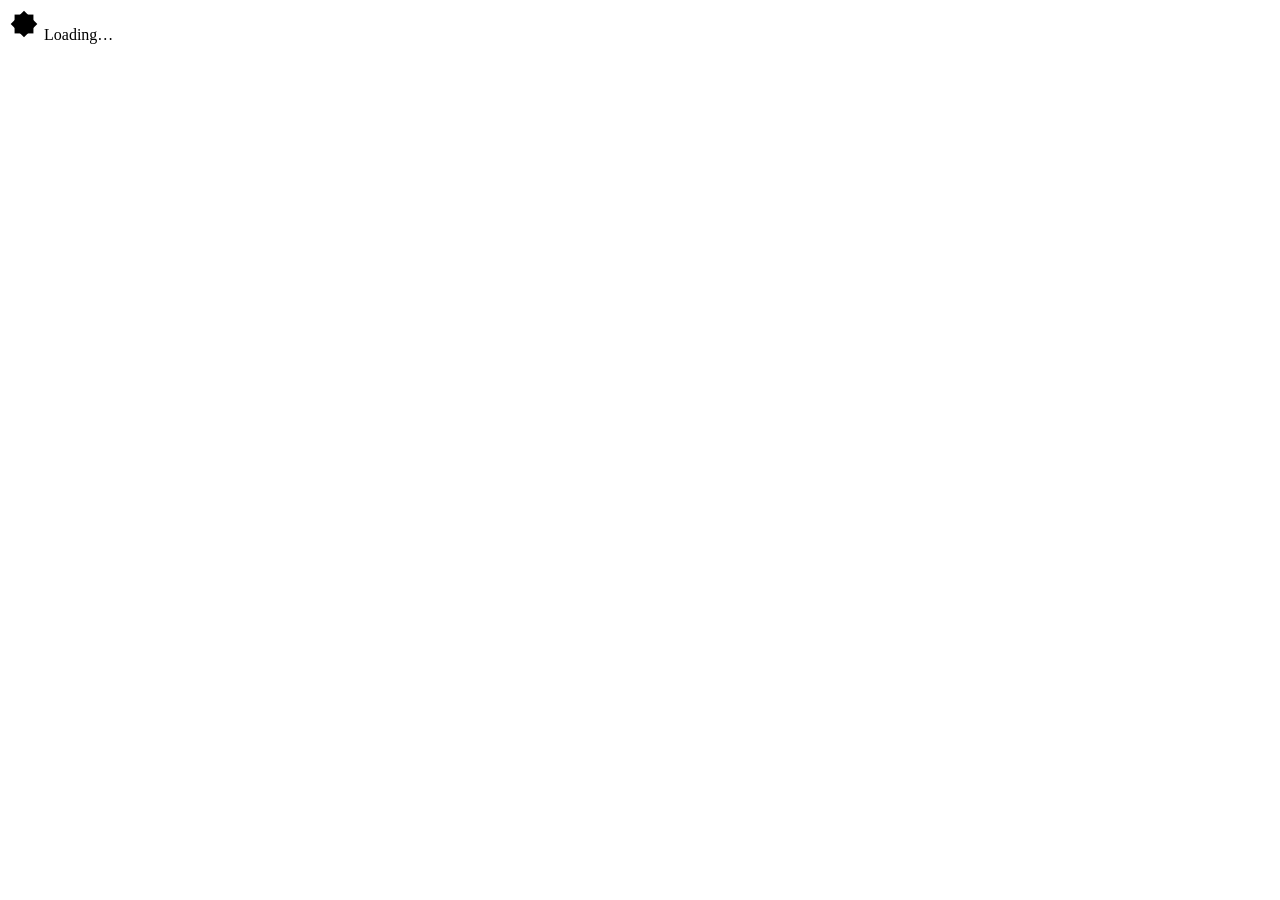
==== commit 3819899d: "Add files via upload" ====
--- a/index.html
+++ b/index.html
@@ -1,2496 +1,64 @@
 <!DOCTYPE html>
-<html lang="ar" dir="rtl">
+<!--
+  index.html
+  ----------------------------------------------------------------------------
+  Entry point. Does nothing but decide where to send the visitor: signed-in
+  users go to the dashboard (profile.html), everyone else goes to login.
+  Kept deliberately minimal -- this page is never meant to be looked at for
+  more than a moment.
+-->
+<html lang="en">
 <head>
-<meta charset="UTF-8">
-<meta name="description" content="موقع قران كريم مع الترجمات بواجهة انيقة و عصرية و تفسيرات">
-<meta name="viewport" content="width=device-width, initial-scale=1.0">
-<title>القرآن الكريم - المصحف الإلكتروني</title>
-<style>
-@import url('https://fonts.googleapis.com/css2?family=Amiri:wght@400;700&display=swap');
+  <meta charset="UTF-8" />
+  <meta name="viewport" content="width=device-width, initial-scale=1.0" />
+  <title>Manara</title>
 
-* {
-  margin: 0;
-  padding: 0;
-  box-sizing: border-box;
-}
+  <!-- Set theme before first paint to avoid a light/dark flash -->
+  <script>
+    (function () {
+      var theme = localStorage.getItem('manara_theme') || 'auto';
+      var resolved = theme === 'auto'
+        ? (window.matchMedia('(prefers-color-scheme: dark)').matches ? 'dark' : 'light')
+        : theme;
+      document.documentElement.setAttribute('data-theme', resolved);
 
-body {
-  font-family: 'Amiri', serif;
-  background: linear-gradient(135deg, #020617, #0c0a2e);
-  color: #f8fafc;
-  min-height: 100vh;
-  overflow-x: hidden;
-}
+      var lang = localStorage.getItem('manara_lang');
+      if (lang && ['en', 'fr', 'ar'].includes(lang)) {
+        document.documentElement.lang = lang;
+        document.documentElement.dir = lang === 'ar' ? 'rtl' : 'ltr';
+      }
+    })();
+  </script>
 
-/* الخلفية الثابتة */
-.background {
-  position: fixed;
-  top: 0;
-  left: 0;
-  width: 100%;
-  height: 100%;
-  background-image: 
-    radial-gradient(circle at 20% 80%, rgba(16, 185, 129, 0.15) 0%, transparent 40%),
-    radial-gradient(circle at 80% 20%, rgba(59, 130, 246, 0.15) 0%, transparent 40%),
-    radial-gradient(circle at 40% 40%, rgba(139, 92, 246, 0.1) 0%, transparent 40%);
-  background-color: #020617;
-  z-index: -1;
-}
+  <link rel="preconnect" href="https://fonts.googleapis.com" />
+  <link rel="preconnect" href="https://fonts.gstatic.com" crossorigin />
+  <link href="https://fonts.googleapis.com/css2?family=Amiri:wght@400;700&family=Cormorant+Garamond:wght@500;600;700&family=Cairo:wght@400;500;600;700&display=swap" rel="stylesheet" />
+  <link rel="stylesheet" href="css/variables.css" />
+  <link rel="stylesheet" href="css/main.css" />
 
-/* الشريط العلوي للتنقل - محسّن */
-.navbar {
-  background: rgba(15, 23, 42, 0.98);
-  backdrop-filter: blur(15px);
-  border-bottom: 3px solid rgba(16, 185, 129, 0.4);
-  padding: 10px 20px;
-  position: sticky;
-  top: 0;
-  z-index: 1000;
-  box-shadow: 0 8px 32px rgba(0, 0, 0, 0.3);
-}
-
-.nav-container {
-  max-width: 1200px;
-  margin: 0 auto;
-  display: flex;
-  justify-content: space-between;
-  align-items: center;
-  gap: 20px;
-}
-
-.logo {
-  display: flex;
-  align-items: center;
-  gap: 15px;
-  text-decoration: none;
-  transition: transform 0.3s ease;
-}
-
-.logo:hover {
-  transform: translateY(-2px);
-}
-
-.logo-img {
-  height: 60px;
-  width: auto;
-  border-radius: 12px;
-  border: 3px solid rgba(16, 185, 129, 0.3);
-  box-shadow: 0 4px 15px rgba(16, 185, 129, 0.2);
-  transition: all 0.3s ease;
-}
-
-.logo:hover .logo-img {
-  border-color: rgba(16, 185, 129, 0.6);
-  box-shadow: 0 6px 20px rgba(16, 185, 129, 0.3);
-}
-
-.logo-text {
-  display: flex;
-  flex-direction: column;
-}
-
-.logo h1 {
-  font-size: 1.6rem;
-  color: #10b981;
-  font-weight: 700;
-  margin: 0;
-  line-height: 1.2;
-}
-
-.logo-tagline {
-  font-size: 0.9rem;
-  color: #94a3b8;
-  margin-top: 4px;
-}
-
-.nav-links {
-  display: flex;
-  gap: 10px;
-  flex-wrap: wrap;
-  justify-content: center;
-  align-items: center;
-}
-
-.nav-link {
-  background: rgba(255, 255, 255, 0.05);
-  color: #cbd5e1;
-  text-decoration: none;
-  padding: 12px 18px;
-  border-radius: 12px;
-  font-size: 1rem;
-  font-weight: 600;
-  transition: all 0.3s ease;
-  border: 1px solid transparent;
-  display: flex;
-  align-items: center;
-  gap: 10px;
-  white-space: nowrap;
-  position: relative;
-  overflow: hidden;
-}
-
-.nav-link::before {
-  content: '';
-  position: absolute;
-  top: 0;
-  right: 0;
-  width: 100%;
-  height: 100%;
-  background: linear-gradient(135deg, rgba(16, 185, 129, 0.1), transparent);
-  opacity: 0;
-  transition: opacity 0.3s ease;
-}
-
-.nav-link:hover {
-  background: rgba(16, 185, 129, 0.15);
-  color: #10b981;
-  transform: translateY(-3px);
-  border-color: rgba(16, 185, 129, 0.3);
-  box-shadow: 0 8px 20px rgba(16, 185, 129, 0.15);
-}
-
-.nav-link:hover::before {
-  opacity: 1;
-}
-
-.nav-link.active {
-  background: linear-gradient(135deg, #10b981, #059669);
-  color: white;
-  box-shadow: 0 6px 20px rgba(16, 185, 129, 0.3);
-  border-color: rgba(255, 255, 255, 0.1);
-}
-
-.nav-link.active:hover {
-  background: linear-gradient(135deg, #059669, #047857);
-  transform: translateY(-3px);
-  box-shadow: 0 8px 25px rgba(16, 185, 129, 0.4);
-}
-
-.nav-link i {
-  font-size: 1.1rem;
-}
-
-/* باقي الأنماط تبقى كما هي */
-/* المحتوى الرئيسي */
-.container {
-  max-width: 1200px;
-  margin: 0 auto;
-  padding: 20px;
-}
-
-/* قسم الترحيب */
-.hero-section {
-  background: linear-gradient(135deg, rgba(15, 23, 42, 0.9), rgba(6, 78, 59, 0.8));
-  border-radius: 20px;
-  padding: 30px 20px;
-  margin-bottom: 30px;
-  text-align: center;
-  border: 2px solid rgba(16, 185, 129, 0.3);
-  box-shadow: 0 15px 30px rgba(0, 0, 0, 0.4);
-  position: relative;
-  overflow: hidden;
-}
-
-.hero-section::before {
-  content: '';
-  position: absolute;
-  top: -50%;
-  right: -50%;
-  width: 200%;
-  height: 200%;
-  background: radial-gradient(circle, rgba(255, 255, 255, 0.05) 0%, transparent 70%);
-}
-
-.hero-section h2 {
-  font-size: 2rem;
-  color: #10b981;
-  margin-bottom: 15px;
-  position: relative;
-}
-
-.hero-section p {
-  font-size: 1.1rem;
-  color: #cbd5e1;
-  max-width: 800px;
-  margin: 0 auto 25px;
-  line-height: 1.7;
-}
-
-.hero-ayah {
-  background: rgba(255, 255, 255, 0.05);
-  border-radius: 16px;
-  padding: 20px;
-  margin-top: 25px;
-  border-right: 5px solid #10b981;
-}
-
-.hero-ayah-text {
-  font-size: 1.8rem;
-  line-height: 2;
-  color: #f1f5f9;
-  margin-bottom: 12px;
-}
-
-.hero-ayah-info {
-  display: flex;
-  justify-content: center;
-  align-items: center;
-  gap: 15px;
-  color: #94a3b8;
-  font-size: 1rem;
-  flex-wrap: wrap;
-}
-
-.hero-ayah-surah {
-  display: flex;
-  align-items: center;
-  gap: 8px;
-}
-
-/* الأقسام الرئيسية */
-.sections-container {
-  display: grid;
-  grid-template-columns: 1fr;
-  gap: 25px;
-  margin-bottom: 30px;
-}
-
-.section {
-  background: rgba(15, 23, 42, 0.9);
-  border-radius: 20px;
-  padding: 0;
-  border: 2px solid rgba(71, 85, 105, 0.3);
-  box-shadow: 0 10px 25px rgba(0, 0, 0, 0.3);
-  overflow: hidden;
-  display: none;
-}
-
-.section.active {
-  display: block;
-  animation: fadeIn 0.5s ease;
-}
-
-@keyframes fadeIn {
-  from { opacity: 0; transform: translateY(20px); }
-  to { opacity: 1; transform: translateY(0); }
-}
-
-.section-header {
-  background: linear-gradient(135deg, rgba(30, 41, 59, 0.9), rgba(15, 23, 42, 0.9));
-  padding: 20px;
-  border-bottom: 2px solid rgba(16, 185, 129, 0.3);
-  display: flex;
-  justify-content: space-between;
-  align-items: center;
-  flex-wrap: wrap;
-}
-
-.section-header h3 {
-  font-size: 1.5rem;
-  color: #10b981;
-  display: flex;
-  align-items: center;
-  gap: 12px;
-}
-
-.section-header h3 i {
-  font-size: 1.3rem;
-}
-
-/* قسم القرآن */
-.quran-controls {
-  background: rgba(2, 6, 23, 0.7);
-  padding: 20px;
-  border-bottom: 1px solid rgba(71, 85, 105, 0.3);
-}
-
-.controls-row {
-  display: flex;
-  gap: 15px;
-  flex-wrap: wrap;
-  margin-bottom: 15px;
-}
-
-.control-group {
-  flex: 1;
-  min-width: 100%;
-}
-
-.control-group label {
-  display: block;
-  margin-bottom: 8px;
-  color: #94a3b8;
-  font-size: 1rem;
-}
-
-.control-group select {
-  width: 100%;
-  padding: 12px 15px;
-  background: rgba(30, 41, 59, 0.9);
-  border: 2px solid #475569;
-  border-radius: 12px;
-  color: #e2e8f0;
-  font-family: 'Amiri', serif;
-  font-size: 1rem;
-  transition: all 0.3s ease;
-}
-
-.control-group select:focus {
-  outline: none;
-  border-color: #10b981;
-  box-shadow: 0 0 0 3px rgba(16, 185, 129, 0.3);
-}
-
-.action-btn {
-  background: linear-gradient(135deg, #10b981, #059669);
-  color: white;
-  border: none;
-  padding: 14px 25px;
-  border-radius: 12px;
-  font-family: 'Amiri', serif;
-  font-size: 1.1rem;
-  font-weight: bold;
-  cursor: pointer;
-  transition: all 0.3s ease;
-  display: flex;
-  align-items: center;
-  justify-content: center;
-  gap: 10px;
-  width: 100%;
-  margin-top: 20px;
-}
-
-.action-btn:hover {
-  background: linear-gradient(135deg, #059669, #047857);
-  transform: translateY(-2px);
-  box-shadow: 0 8px 20px rgba(16, 185, 129, 0.3);
-}
-
-/* مشغل القرآن */
-.audio-player {
-  padding: 20px;
-  border-bottom: 1px solid rgba(71, 85, 105, 0.3);
-}
-
-.audio-info {
-  background: rgba(30, 41, 59, 0.6);
-  border-radius: 14px;
-  padding: 15px;
-  margin-bottom: 20px;
-  text-align: center;
-  font-size: 1.1rem;
-  border: 1px solid #475569;
-}
-
-.audio-controls {
-  display: flex;
-  flex-wrap: wrap;
-  gap: 10px;
-  justify-content: center;
-  margin-top: 15px;
-}
-
-.audio-btn {
-  padding: 12px 20px;
-  border-radius: 12px;
-  border: none;
-  font-family: 'Amiri', serif;
-  font-size: 1rem;
-  font-weight: bold;
-  cursor: pointer;
-  transition: all 0.3s ease;
-  display: flex;
-  align-items: center;
-  gap: 8px;
-  min-width: 140px;
-  justify-content: center;
-  flex: 1;
-}
-
-.primary-btn {
-  background: linear-gradient(135deg, #3b82f6, #2563eb);
-  color: white;
-}
-
-.primary-btn:hover {
-  background: linear-gradient(135deg, #2563eb, #1d4ed8);
-  transform: translateY(-2px);
-}
-
-.secondary-btn {
-  background: linear-gradient(135deg, #8b5cf6, #7c3aed);
-  color: white;
-}
-
-.secondary-btn:hover {
-  background: linear-gradient(135deg, #7c3aed, #6d28d9);
-  transform: translateY(-2px);
-}
-
-.danger-btn {
-  background: linear-gradient(135deg, #ef4444, #dc2626);
-  color: white;
-}
-
-.danger-btn:hover {
-  background: linear-gradient(135deg, #dc2626, #b91c1c);
-  transform: translateY(-2px);
-}
-
-/* آيات القرآن */
-.quran-content {
-  padding: 20px;
-  max-height: 500px;
-  overflow-y: auto;
-  scroll-behavior: smooth;
-}
-
-.quran-content::-webkit-scrollbar {
-  width: 8px;
-}
-
-.quran-content::-webkit-scrollbar-track {
-  background: rgba(30, 41, 59, 0.5);
-  border-radius: 4px;
-}
-
-.quran-content::-webkit-scrollbar-thumb {
-  background: linear-gradient(135deg, #10b981, #059669);
-  border-radius: 4px;
-}
-
-.ayah-container {
-  padding: 20px;
-  margin-bottom: 12px;
-  background: rgba(255, 255, 255, 0.02);
-  border-radius: 16px;
-  border: 1px solid rgba(71, 85, 105, 0.2);
-  transition: all 0.3s ease;
-  cursor: pointer;
-  position: relative;
-  overflow: hidden;
-}
-
-.ayah-container:hover {
-  background: rgba(255, 255, 255, 0.05);
-  transform: translateX(-3px);
-  border-color: rgba(16, 185, 129, 0.3);
-}
-
-.ayah-container.playing {
-  background: linear-gradient(135deg, rgba(16, 185, 129, 0.15), rgba(6, 95, 70, 0.1));
-  border-color: #10b981;
-  box-shadow: 0 5px 20px rgba(16, 185, 129, 0.2);
-}
-
-.ayah-header {
-  display: flex;
-  justify-content: space-between;
-  align-items: center;
-  margin-bottom: 12px;
-  padding-bottom: 12px;
-  border-bottom: 1px solid rgba(71, 85, 105, 0.3);
-  flex-wrap: wrap;
-  gap: 10px;
-}
-
-.ayah-number {
-  background: linear-gradient(135deg, #1e293b, #334155);
-  color: #cbd5e1;
-  width: 40px;
-  height: 40px;
-  border-radius: 50%;
-  display: flex;
-  align-items: center;
-  justify-content: center;
-  font-size: 1.2rem;
-  font-weight: bold;
-  border: 2px solid #475569;
-  flex-shrink: 0;
-}
-
-.ayah-container.playing .ayah-number {
-  background: linear-gradient(135deg, #065f46, #047857);
-  color: white;
-  border-color: #10b981;
-}
-
-.ayah-info {
-  color: #94a3b8;
-  font-size: 1rem;
-  display: flex;
-  align-items: center;
-  gap: 12px;
-  flex-wrap: wrap;
-}
-
-.ayah-text {
-  font-size: 1.7rem;
-  line-height: 2;
-  color: #f1f5f9;
-  text-align: justify;
-  margin-bottom: 12px;
-  padding: 0 8px;
-}
-
-.ayah-footer {
-  display: flex;
-  justify-content: space-between;
-  align-items: center;
-  margin-top: 15px;
-  padding-top: 12px;
-  border-top: 1px solid rgba(71, 85, 105, 0.3);
-  color: #94a3b8;
-  flex-wrap: wrap;
-  gap: 10px;
-}
-
-.audio-indicator {
-  display: flex;
-  align-items: center;
-  gap: 8px;
-}
-
-.playing-icon {
-  color: #10b981;
-  font-size: 1.1rem;
-  animation: pulse 1.5s infinite;
-}
-
-@keyframes pulse {
-  0% { opacity: 0.5; }
-  50% { opacity: 1; }
-  100% { opacity: 0.5; }
-}
-
-/* قسم القرآن المترجم */
-.translation-display {
-  padding: 20px;
-  max-height: 500px;
-  overflow-y: auto;
-}
-
-.translation-ayah {
-  background: rgba(30, 41, 59, 0.6);
-  border-radius: 16px;
-  padding: 20px;
-  margin-bottom: 20px;
-  border-left: 5px solid #3b82f6;
-}
-
-.translation-ayah.side-by-side {
-  display: grid;
-  grid-template-columns: 1fr;
-  gap: 20px;
-  align-items: start;
-}
-
-.translation-ayah-header {
-  display: flex;
-  justify-content: space-between;
-  align-items: center;
-  margin-bottom: 15px;
-  padding-bottom: 12px;
-  border-bottom: 1px solid rgba(71, 85, 105, 0.3);
-  flex-wrap: wrap;
-  gap: 10px;
-}
-
-.translation-ayah-header h4 {
-  font-size: 1.2rem;
-  color: #60a5fa;
-  display: flex;
-  align-items: center;
-  gap: 8px;
-}
-
-.arabic-text {
-  font-size: 1.6rem;
-  line-height: 2;
-  color: #f1f5f9;
-  text-align: justify;
-  padding: 12px;
-  background: rgba(255, 255, 255, 0.02);
-  border-radius: 10px;
-  border-right: 3px solid #10b981;
-}
-
-.translated-text {
-  font-size: 1.2rem;
-  line-height: 1.7;
-  color: #e2e8f0;
-  text-align: justify;
-  padding: 12px;
-  background: rgba(255, 255, 255, 0.02);
-  border-radius: 10px;
-  border-left: 3px solid #3b82f6;
-}
-
-.translation-meta {
-  margin-top: 15px;
-  padding-top: 12px;
-  border-top: 1px solid rgba(71, 85, 105, 0.3);
-  color: #94a3b8;
-  font-size: 1rem;
-  display: flex;
-  justify-content: space-between;
-  align-items: center;
-  flex-wrap: wrap;
-  gap: 10px;
-}
-
-.language-info {
-  display: flex;
-  align-items: center;
-  gap: 8px;
-}
-
-/* قسم التفسير */
-.tafsir-controls {
-  padding: 20px;
-  border-bottom: 1px solid rgba(71, 85, 105, 0.3);
-}
-
-.tafsir-display {
-  padding: 20px;
-  max-height: 500px;
-  overflow-y: auto;
-}
-
-.tafsir-ayah {
-  background: rgba(30, 41, 59, 0.6);
-  border-radius: 16px;
-  padding: 20px;
-  margin-bottom: 20px;
-  border-right: 5px solid #8b5cf6;
-}
-
-.tafsir-ayah-header {
-  display: flex;
-  justify-content: space-between;
-  align-items: center;
-  margin-bottom: 15px;
-  flex-wrap: wrap;
-  gap: 10px;
-}
-
-.tafsir-ayah-header h4 {
-  font-size: 1.2rem;
-  color: #c4b5fd;
-  display: flex;
-  align-items: center;
-  gap: 8px;
-}
-
-.tafsir-text {
-  font-size: 1.2rem;
-  line-height: 1.8;
-  color: #e2e8f0;
-  text-align: justify;
-  padding: 12px;
-  background: rgba(255, 255, 255, 0.02);
-  border-radius: 10px;
-}
-
-.tafsir-source {
-  margin-top: 15px;
-  padding-top: 12px;
-  border-top: 1px solid rgba(71, 85, 105, 0.3);
-  color: #94a3b8;
-  font-size: 1rem;
-  display: flex;
-  align-items: center;
-  gap: 8px;
-}
-
-/* تذييل الصفحة */
-.footer {
-  text-align: center;
-  padding: 25px 20px;
-  color: #94a3b8;
-  font-size: 0.9rem;
-  border-top: 1px solid rgba(71, 85, 105, 0.3);
-  background: rgba(15, 23, 42, 0.7);
-  border-radius: 16px;
-  margin-top: 30px;
-}
-
-.footer p {
-  margin: 8px 0;
-}
-
-/* التكيف مع الشاشات الصغيرة */
-@media (max-width: 768px) {
-  .nav-container {
-    flex-direction: column;
-    gap: 15px;
-    text-align: center;
-  }
-  
-  .logo {
-    flex-direction: column;
-    text-align: center;
-  }
-  
-  .logo-img {
-    height: 70px;
-  }
-  
-  .nav-links {
-    width: 100%;
-    justify-content: center;
-    gap: 8px;
-  }
-  
-  .nav-link {
-    padding: 10px 14px;
-    font-size: 0.9rem;
-    flex: 1;
-    min-width: 120px;
-    justify-content: center;
-  }
-  
-  .hero-section h2 {
-    font-size: 1.8rem;
-  }
-  
-  .hero-ayah-text {
-    font-size: 1.5rem;
-    line-height: 1.9;
-  }
-  
-  .section-header {
-    flex-direction: column;
-    gap: 12px;
-    text-align: center;
-  }
-  
-  .controls-row {
-    flex-direction: column;
-  }
-  
-  .control-group {
-    min-width: 100%;
-  }
-  
-  .audio-controls {
-    flex-direction: column;
-  }
-  
-  .audio-btn {
-    width: 100%;
-    min-width: 100%;
-  }
-  
-  .ayah-text {
-    font-size: 1.5rem;
-    line-height: 1.9;
-  }
-  
-  .arabic-text {
-    font-size: 1.4rem;
-    line-height: 1.9;
-  }
-  
-  .translated-text {
-    font-size: 1.1rem;
-    line-height: 1.6;
-  }
-  
-  .tafsir-text {
-    font-size: 1.1rem;
-    line-height: 1.7;
-  }
-}
-
-@media (min-width: 768px) {
-  .control-group {
-    min-width: calc(50% - 10px);
-  }
-  
-  .translation-ayah.side-by-side {
-    grid-template-columns: 1fr 1fr;
-  }
-  
-  .audio-btn {
-    flex: 0 1 auto;
-    min-width: 160px;
-  }
-  
-  .nav-links {
-    gap: 15px;
-  }
-}
-
-@media (max-width: 480px) {
-  .container {
-    padding: 15px;
-  }
-  
-  .navbar {
-    padding: 8px 15px;
-  }
-  
-  .hero-section {
-    padding: 20px 15px;
-  }
-  
-  .section-header h3 {
-    font-size: 1.3rem;
-  }
-  
-  .ayah-text {
-    font-size: 1.4rem;
-    line-height: 1.8;
-  }
-  
-  .tafsir-text {
-    font-size: 1rem;
-    line-height: 1.6;
-  }
-  
-  .arabic-text {
-    font-size: 1.3rem;
-    line-height: 1.8;
-  }
-  
-  .translated-text {
-    font-size: 1rem;
-    line-height: 1.5;
-  }
-  
-  .hero-section h2 {
-    font-size: 1.6rem;
-  }
-  
-  .hero-ayah-text {
-    font-size: 1.4rem;
-  }
-  
-  .logo h1 {
-    font-size: 1.4rem;
-  }
-  
-  .nav-link {
-    padding: 8px 12px;
-    font-size: 0.85rem;
-    min-width: 100px;
-  }
-  
-  .action-btn {
-    padding: 12px 20px;
-    font-size: 1rem;
-  }
-}
-</style>
-<link rel="stylesheet" href="https://cdnjs.cloudflare.com/ajax/libs/font-awesome/6.4.0/css/all.min.css">
+  <script src="env.js"></script>
 </head>
 <body>
-<!-- الخلفية الثابتة -->
-<div class="background"></div>
-
-<!-- شريط التنقل المحسّن -->
-<nav class="navbar">
-  <div class="nav-container">
-    <a href="#" class="logo" onclick="showSection('home'); return false;">
-      <img src="https://i.ibb.co/ycs9ZgHy/quran-logo.png" alt="شعار المصحف الإلكتروني" class="logo-img">
-      <div class="logo-text">
-        <h1>المصحف الإلكتروني</h1>
-        <div class="logo-tagline">منصة القرآن الكريم وتفسيره</div>
-      </div>
-    </a>
-    <div class="nav-links">
-      <a href="#" class="nav-link active" onclick="showSection('home')">
-        <i class="fas fa-home"></i> الرئيسية
-      </a>
-      <a href="#" class="nav-link" onclick="showSection('quran')">
-        <i class="fas fa-play-circle"></i> القرآن الكريم
-      </a>
-      <a href="#" class="nav-link" onclick="showSection('translation')">
-        <i class="fas fa-language"></i> القرآن المترجم
-      </a>
-      <a href="#" class="nav-link" onclick="showSection('tafsir')">
-        <i class="fas fa-book-open"></i> تفسير القرآن
-      </a>
-    </div>
-  </div>
-</nav>
-
-<!-- المحتوى الرئيسي -->
-<div class="container">
-  <!-- قسم الترحيب -->
-  <div class="hero-section section active" id="home-section">
-    <h2><i class="fas fa-star-and-crescent"></i> مرحباً بكم في المصحف الإلكتروني</h2>
-    <p>منصة متكاملة للاستماع إلى القرآن الكريم وتفسير آياته، بأسلوب عصري وأنيق يتناسب مع روح العصر</p>
-    
-    <div class="hero-ayah">
-      <div class="hero-ayah-text" id="randomAyahText">
-        بِسْمِ اللَّهِ الرَّحْمَٰنِ الرَّحِيمِ
-      </div>
-      <div class="hero-ayah-info">
-        <div class="hero-ayah-surah">
-          <i class="fas fa-book"></i>
-          <span id="randomSurahName">سورة الفاتحة</span>
-        </div>
-        <div class="ayah-number" id="randomAyahNumber">الآية: 1</div>
-      </div>
-    </div>
-    
-    <div style="margin-top: 30px; display: flex; gap: 15px; justify-content: center; flex-wrap: wrap;">
-      <button class="action-btn" onclick="showSection('quran')" style="width: auto; padding: 12px 25px;">
-        <i class="fas fa-play-circle"></i> الاستماع إلى القرآن
-      </button>
-      <button class="action-btn" onclick="showSection('translation')" style="width: auto; padding: 12px 25px; background: linear-gradient(135deg, #3b82f6, #2563eb);">
-        <i class="fas fa-language"></i> القرآن المترجم
-      </button>
-      <button class="action-btn" onclick="showSection('tafsir')" style="width: auto; padding: 12px 25px; background: linear-gradient(135deg, #8b5cf6, #7c3aed);">
-        <i class="fas fa-book-open"></i> تفسير القرآن
-      </button>
-    </div>
+  <div class="full-page-loader">
+    <svg class="spinner-star" viewBox="0 0 24 24" width="32" height="32" aria-hidden="true">
+      <polygon points="12,2 22,12 12,22 2,12" />
+      <polygon points="12,2 22,12 12,22 2,12" transform="rotate(45 12 12)" />
+    </svg>
+    <span data-i18n="common.loading">Loading…</span>
   </div>
 
-  <!-- قسم القرآن الكريم -->
-  <div class="section" id="quran-section">
-    <div class="section-header">
-      <h3><i class="fas fa-quran"></i> القرآن الكريم</h3>
-      <div style="color: #94a3b8; display: flex; align-items: center; gap: 8px;">
-        <i class="fas fa-headphones"></i>
-        <span>استماع كامل للقرآن الكريم</span>
-      </div>
-    </div>
-    
-    <div class="quran-controls">
-      <div class="controls-row">
-        <div class="control-group">
-          <label for="surahSelect"><i class="fas fa-book"></i> اختر سورة</label>
-          <select id="surahSelect">
-            <option value="">اختر سورة للاستماع</option>
-          </select>
-        </div>
-        
-        <div class="control-group">
-          <label for="reciterSelect"><i class="fas fa-user"></i> اختر قارئ</label>
-          <select id="reciterSelect">
-            <option value="ar.alafasy">مشاري العفاسي</option>
-            <option value="ar.abdurrahmaansudais">عبد الرحمن السديس</option>
-            <option value="ar.husary">محمود الحصري</option>
-            <option value="ar.mahermuaiqly">ماهر المعيقلي</option>
-            <option value="ar.minshawi">محمد صديق المنشاوي</option>
-            <option value="ar.yasiraldosari">ياسر الدوسري</option>
-          </select>
-        </div>
-      </div>
-      
-      <button class="action-btn" onclick="loadSurah()" id="loadSurahBtn">
-        <i class="fas fa-play-circle"></i> تحميل وتشغيل السورة
-      </button>
-    </div>
-    
-    <div class="audio-player">
-      <div class="audio-info" id="currentInfo">
-        <i class="fas fa-info-circle"></i> اختر سورة واضغط على زر التشغيل
-      </div>
-      
-      <audio id="currentAudio" controls style="width: 100%; margin: 15px 0; border-radius: 10px;"></audio>
-      
-      <div class="audio-controls">
-        <button class="audio-btn primary-btn" onclick="playPause()" id="playPauseBtn">
-          <i class="fas fa-play"></i> تشغيل
-        </button>
-        <button class="audio-btn secondary-btn" onclick="playPrevious()">
-          <i class="fas fa-step-backward"></i> السابقة
-        </button>
-        <button class="audio-btn secondary-btn" onclick="playNext()">
-          <i class="fas fa-step-forward"></i> التالية
-        </button>
-        <button class="audio-btn danger-btn" onclick="stopAudio()">
-          <i class="fas fa-stop"></i> إيقاف
-        </button>
-      </div>
-    </div>
-    
-    <div class="quran-content" id="ayahs"></div>
-  </div>
+  <script type="module">
+    import { supabase } from './js/supabaseClient.js';
+    import { ROUTES } from './js/constants.js';
+    import { applyTranslations, getLang } from './js/i18n.js';
 
-  <!-- قسم القرآن المترجم -->
-  <div class="section" id="translation-section">
-    <div class="section-header">
-      <h3><i class="fas fa-language"></i> القرآن الكريم المترجم</h3>
-      <div style="color: #94a3b8; display: flex; align-items: center; gap: 8px;">
-        <i class="fas fa-globe"></i>
-        <span>قراءة القرآن الكريم بلغات متعددة</span>
-      </div>
-    </div>
-    
-    <div class="tafsir-controls">
-      <div class="controls-row">
-        <div class="control-group">
-          <label for="translationSurahSelect"><i class="fas fa-book"></i> اختر سورة</label>
-          <select id="translationSurahSelect">
-            <option value="">اختر سورة</option>
-          </select>
-        </div>
-        
-        <div class="control-group">
-          <label for="translationLanguageSelect"><i class="fas fa-language"></i> اختر اللغة</label>
-          <select id="translationLanguageSelect">
-            <option value="en.ahmedali">الإنجليزية (أحمد علي)</option>
-            <option value="en.ahmedraza">الإنجليزية (أحمد رضا خان)</option>
-            <option value="en.itani">الإنجليزية (توفيق إيتاني)</option>
-            <option value="en.sahih">الإنجليزية (صحيح إنترناشيونال)</option>
-            <option value="ur.jalandhry">الأردية (جالندري)</option>
-            <option value="fr.hamidullah">الفرنسية (حميد الله)</option>
-            <option value="es.garcia">الإسبانية (غارسيا)</option>
-            <option value="tr.ozturk">التركية (أوزتورك)</option>
-            <option value="fa.makarem">الفارسية (مكارم)</option>
-            <option value="ru.porokhova">الروسية (بوروخوفا)</option>
-            <option value="de.bubenheim">الألمانية (بوبنهايم)</option>
-            <option value="hi.farooq">الهندية (فاروق)</option>
-            <option value="bn.bengali">البنغالية</option>
-            <option value="id.indonesian">الإندونيسية</option>
-            <option value="zh.majian">الصينية (ما جيان)</option>
-            <option value="ja.japanese">اليابانية</option>
-          </select>
-        </div>
-        
-        <div class="control-group">
-          <label for="translationDisplayMode"><i class="fas fa-eye"></i> طريقة العرض</label>
-          <select id="translationDisplayMode">
-            <option value="side">العرض بجوار النص العربي</option>
-            <option value="below">العرض أسفل النص العربي</option>
-            <option value="translation">النص المترجم فقط</option>
-          </select>
-        </div>
-      </div>
-      
-      <button class="action-btn" onclick="loadTranslation()" id="loadTranslationBtn" style="background: linear-gradient(135deg, #3b82f6, #2563eb);">
-        <i class="fas fa-sync-alt"></i> تحميل الترجمة
-      </button>
-    </div>
-    
-    <div class="translation-display" id="translationDisplay">
-      <div style="text-align: center; padding: 40px 20px; color: #94a3b8;">
-        <i class="fas fa-language" style="font-size: 3rem; margin-bottom: 15px;"></i>
-        <h3 style="color: #cbd5e1; margin-bottom: 12px; font-size: 1.5rem;">مرحباً بك في قسم القرآن المترجم</h3>
-        <p style="font-size: 1.1rem;">اختر سورة ولغة ثم اضغط على زر "تحميل الترجمة" لقراءة القرآن الكريم بلغتك المفضلة</p>
-        <p style="font-size: 1rem; color: #10b981; margin-top: 15px;">
-          <i class="fas fa-info-circle"></i> متوفر ب 20 لغة مختلفة
-        </p>
-      </div>
-    </div>
-  </div>
+    applyTranslations(getLang());
 
-  <!-- قسم التفسير -->
-  <div class="section" id="tafsir-section">
-    <div class="section-header">
-      <h3><i class="fas fa-book-open"></i> تفسير القرآن الكريم</h3>
-      <div style="color: #94a3b8; display: flex; align-items: center; gap: 8px;">
-        <i class="fas fa-lightbulb"></i>
-        <span>تفاسير مختارة لأشهر المفسرين</span>
-      </div>
-    </div>
-    
-    <div class="tafsir-controls">
-      <div class="controls-row">
-        <div class="control-group">
-          <label for="tafsirSurahSelect"><i class="fas fa-book"></i> اختر سورة للتفسير</label>
-          <select id="tafsirSurahSelect">
-            <option value="">اختر سورة</option>
-          </select>
-        </div>
-        
-        <div class="control-group">
-          <label for="tafsirAyahSelect"><i class="fas fa-verse"></i> اختر آية</label>
-          <select id="tafsirAyahSelect" disabled>
-            <option value="">اختر آية أولاً</option>
-          </select>
-        </div>
-        
-        <div class="control-group">
-          <label for="tafsirEditionSelect"><i class="fas fa-user-edit"></i> اختر التفسير</label>
-          <select id="tafsirEditionSelect">
-            <option value="ar.jalalayn">تفسير الجلالين</option>
-            <option value="ar.muyassar">التفسير الميسر</option>
-            <option value="ar.muntakhab">التفسير المنتخب</option>
-          </select>
-        </div>
-      </div>
-      
-      <button class="action-btn" onclick="loadTafsir()" id="loadTafsirBtn" style="background: linear-gradient(135deg, #8b5cf6, #7c3aed);">
-        <i class="fas fa-search"></i> عرض التفسير
-      </button>
-    </div>
-    
-    <div class="tafsir-display" id="tafsirDisplay">
-      <div style="text-align: center; padding: 40px 20px; color: #94a3b8;">
-        <i class="fas fa-info-circle" style="font-size: 3rem; margin-bottom: 15px;"></i>
-        <h3 style="color: #cbd5e1; margin-bottom: 12px; font-size: 1.5rem;">مرحباً بك في قسم التفسير</h3>
-        <p style="font-size: 1.1rem;">اختر سورة وآية واضغط على زر "عرض التفسير" لرؤية تفسير الآية</p>
-      </div>
-    </div>
-  </div>
-</div>
+    const {
+      data: { session },
+    } = await supabase.auth.getSession();
 
-<!-- تذييل الصفحة -->
-<div class="footer">
-  <p><i class="fas fa-code"></i> المصحف الإلكتروني - منصة متكاملة للقرآن الكريم وتفسيره</p>
-  <p>جميع الحقوق محفوظة © 2023 | تم التطوير بأسلوب عصري وأنيق</p>
-</div>
-
-<script>
-// بيانات الآيات القرآنية للصفحة الرئيسية
-const quranAyahs = [
-  {
-    text: "بِسْمِ اللَّهِ الرَّحْمَٰنِ الرَّحِيمِ",
-    surah: "سورة الفاتحة",
-    number: "الآية: 1"
-  },
-  {
-    text: "الْحَمْدُ لِلَّهِ رَبِّ الْعَالَمِينَ",
-    surah: "سورة الفاتحة",
-    number: "الآية: 2"
-  },
-  {
-    text: "الرَّحْمَٰنِ الرَّحِيمِ",
-    surah: "سورة الفاتحة",
-    number: "الآية: 3"
-  },
-  {
-    text: "يَا أَيُّهَا النَّاسُ اعْبُدُوا رَبِّكُمُ الَّذِي خَلَقَكُمْ وَالَّذِينَ مِن قَبْلِكُمْ لَعَلَّكُمْ تَتَّقُونَ",
-    surah: "سورة البقرة",
-    number: "الآية: 21"
-  },
-  {
-    text: "وَأَقِيمُوا الصَّلَاةَ وَآتُوا الزَّكَاةَ وَارْكَعُوا مَعَ الرَّاكِعِينَ",
-    surah: "سورة البقرة",
-    number: "الآية: 43"
-  },
-  {
-    text: "وَنُنَزِّلُ مِنَ الْقُرْآنِ مَا هُوَ شِفَاءٌ وَرَحْمَةٌ لِّلْمُؤْمِنِينَ",
-    surah: "سورة الإسراء",
-    number: "الآية: 82"
-  },
-  {
-    text: "قُلْ هُوَ اللَّهُ أَحَدٌ * اللَّهُ الصَّمَدُ * لَمْ يَلِدْ وَلَمْ يُولَدْ * وَلَمْ يَكُن لَّهُ كُفُوًا أَحَدٌ",
-    surah: "سورة الإخلاص",
-    number: "الآيات: 1-4"
-  }
-];
-
-// متغيرات القرآن
-let currentSurah = null;
-let currentReciter = null;
-let audioFiles = [];
-let currentAyahIndex = 0;
-let isPlaying = false;
-let currentSurahData = null;
-
-// متغيرات الترجمة
-let translationSurahList = [];
-let currentTranslationSurah = null;
-let currentTranslationLanguage = "en.sahih";
-let currentDisplayMode = "side";
-
-// متغيرات التفسير
-let tafsirSurahList = [];
-let currentTafsirSurah = null;
-let currentTafsirAyah = null;
-let currentTafsirEdition = "ar.jalalayn";
-
-// دالة تبديل الأقسام
-function showSection(sectionId) {
-  // تحديث الروابط النشطة
-  document.querySelectorAll('.nav-link').forEach(link => {
-    link.classList.remove('active');
-  });
-  
-  // إخفاء جميع الأقسام
-  document.querySelectorAll('.section').forEach(section => {
-    section.classList.remove('active');
-  });
-  
-  // إظهار القسم المطلوب
-  document.getElementById(`${sectionId}-section`).classList.add('active');
-  
-  // تحديث رابط التنقل النشط
-  document.querySelector(`.nav-link[onclick="showSection('${sectionId}')"]`).classList.add('active');
-  
-  // إذا كان القسم هو القرآن، قم بتحميل قائمة السور
-  if (sectionId === 'quran' && document.getElementById('surahSelect').options.length <= 1) {
-    loadSurahList();
-  }
-  
-  // إذا كان القسم هو التفسير، قم بتحميل قائمة السور للتفسير
-  if (sectionId === 'tafsir' && document.getElementById('tafsirSurahSelect').options.length <= 1) {
-    loadTafsirSurahList();
-  }
-  
-  // إذا كان القسم هو الترجمة، قم بتحميل قائمة السور للترجمة
-  if (sectionId === 'translation' && document.getElementById('translationSurahSelect').options.length <= 1) {
-    loadTranslationSurahList();
-  }
-}
-
-// دالة تحميل آية عشوائية للصفحة الرئيسية
-function loadRandomAyah() {
-  const randomIndex = Math.floor(Math.random() * quranAyahs.length);
-  const ayah = quranAyahs[randomIndex];
-  
-  document.getElementById('randomAyahText').textContent = ayah.text;
-  document.getElementById('randomSurahName').textContent = ayah.surah;
-  document.getElementById('randomAyahNumber').textContent = ayah.number;
-}
-
-// تحديث الآية العشوائية كل 10 ثواني
-setInterval(loadRandomAyah, 10000);
-
-// تحميل قائمة السور للقرآن
-function loadSurahList() {
-  fetch("https://api.alquran.cloud/v1/surah")
-    .then(res => res.json())
-    .then(data => {
-      const surahSelect = document.getElementById("surahSelect");
-      surahSelect.innerHTML = '<option value="">اختر سورة للاستماع</option>';
-      
-      data.data.forEach(surah => {
-        const option = document.createElement("option");
-        option.value = surah.number;
-        option.textContent = `${surah.number}. ${surah.name} (${surah.englishName}) - ${surah.numberOfAyahs} آية`;
-        surahSelect.appendChild(option);
-      });
-      
-      // تحديد سورة الفاتحة كافتراضي
-      surahSelect.value = 1;
-    })
-    .catch(error => {
-      console.error("Error loading surah list:", error);
-      // بيانات افتراضية في حالة فشل الاتصال
-      const defaultSurahs = [
-        {number: 1, name: "الفاتحة", englishName: "Al-Fatiha", numberOfAyahs: 7},
-        {number: 2, name: "البقرة", englishName: "Al-Baqarah", numberOfAyahs: 286},
-        {number: 36, name: "يس", englishName: "Yaseen", numberOfAyahs: 83},
-        {number: 55, name: "الرحمن", englishName: "Ar-Rahman", numberOfAyahs: 78},
-        {number: 67, name: "الملك", englishName: "Al-Mulk", numberOfAyahs: 30},
-        {number: 112, name: "الإخلاص", englishName: "Al-Ikhlas", numberOfAyahs: 4}
-      ];
-      
-      const surahSelect = document.getElementById("surahSelect");
-      surahSelect.innerHTML = '<option value="">اختر سورة للاستماع</option>';
-      
-      defaultSurahs.forEach(surah => {
-        const option = document.createElement("option");
-        option.value = surah.number;
-        option.textContent = `${surah.number}. ${surah.name} (${surah.englishName}) - ${surah.numberOfAyahs} آية`;
-        surahSelect.appendChild(option);
-      });
-      
-      surahSelect.value = 1;
-    });
-}
-
-// تحميل السورة للقرآن
-function loadSurah() {
-  const surah = document.getElementById("surahSelect").value;
-  const reciter = document.getElementById("reciterSelect").value;
-  
-  if (!surah) {
-    alert("الرجاء اختيار سورة");
-    return;
-  }
-  
-  currentSurah = surah;
-  currentReciter = reciter;
-  currentAyahIndex = 0;
-  audioFiles = [];
-  
-  // تعطيل زر التحميل مؤقتاً
-  const loadBtn = document.getElementById("loadSurahBtn");
-  loadBtn.innerHTML = '<i class="fas fa-spinner fa-spin"></i> جاري التحميل...';
-  loadBtn.disabled = true;
-  
-  // عرض حالة التحميل
-  document.getElementById("currentInfo").innerHTML = '<i class="fas fa-spinner fa-spin"></i> جاري تحميل السورة...';
-  document.getElementById("ayahs").innerHTML = `
-    <div style="text-align: center; padding: 40px 20px; color: #94a3b8;">
-      <i class="fas fa-spinner fa-spin" style="font-size: 2.5rem; margin-bottom: 15px;"></i>
-      <h3 style="color: #cbd5e1; font-size: 1.3rem;">جاري تحميل السورة...</h3>
-    </div>
-  `;
-  
-  // إيقاف أي صوت مشغل حالياً
-  const audio = document.getElementById("currentAudio");
-  audio.pause();
-  isPlaying = false;
-  updatePlayButton();
-  
-  // تحميل نص السورة
-  fetch(`https://api.alquran.cloud/v1/surah/${surah}`)
-    .then(res => res.json())
-    .then(data => {
-      currentSurahData = data.data;
-      
-      // عرض آيات السورة
-      displayAyahs(currentSurahData.ayahs);
-      
-      // تحميل ملفات الصوت
-      loadAudioFiles(currentSurahData.ayahs.length);
-    })
-    .catch(error => {
-      console.error("Error loading surah:", error);
-      document.getElementById("currentInfo").innerHTML = '<i class="fas fa-exclamation-triangle"></i> حدث خطأ في تحميل السورة';
-      loadBtn.innerHTML = '<i class="fas fa-play-circle"></i> تحميل وتشغيل السورة';
-      loadBtn.disabled = false;
-      
-      // عرض رسالة خطأ
-      document.getElementById("ayahs").innerHTML = `
-        <div style="text-align: center; padding: 40px 20px; color: #ef4444;">
-          <i class="fas fa-exclamation-triangle" style="font-size: 2.5rem; margin-bottom: 15px;"></i>
-          <h3 style="color: #cbd5e1; font-size: 1.3rem;">حدث خطأ في تحميل السورة</h3>
-          <p>الرجاء المحاولة مرة أخرى</p>
-        </div>
-      `;
-    });
-}
-
-// عرض آيات السورة
-function displayAyahs(ayahs) {
-  const ayahsDiv = document.getElementById("ayahs");
-  ayahsDiv.innerHTML = "";
-  
-  ayahs.forEach((ayah, index) => {
-    const ayahContainer = document.createElement("div");
-    ayahContainer.className = "ayah-container";
-    ayahContainer.id = `ayah-${index}`;
-    ayahContainer.onclick = () => playAyah(index);
-    
-    ayahContainer.innerHTML = `
-      <div class="ayah-header">
-        <div class="ayah-number">${ayah.numberInSurah}</div>
-        <div class="ayah-info">
-          <i class="fas fa-book"></i>
-          <span>سورة ${currentSurahData.name}</span>
-        </div>
-      </div>
-      <div class="ayah-text">${ayah.text}</div>
-      <div class="ayah-footer">
-        <div class="audio-indicator">
-          <i class="fas fa-volume-up" style="color: #94a3b8;"></i>
-          <span>انقر للاستماع</span>
-        </div>
-        <div style="color: #94a3b8;">
-          <i class="fas fa-hashtag"></i> رقم الآية: ${ayah.numberInSurah}
-        </div>
-      </div>
-    `;
-    
-    ayahsDiv.appendChild(ayahContainer);
-  });
-}
-
-// تحميل ملفات الصوت
-function loadAudioFiles(totalAyahs) {
-  const loadBtn = document.getElementById("loadSurahBtn");
-  
-  fetch(`https://api.alquran.cloud/v1/surah/${currentSurah}/${currentReciter}`)
-    .then(res => res.json())
-    .then(data => {
-      if (data.data && data.data.ayahs) {
-        data.data.ayahs.forEach(ayah => {
-          if (ayah.audio && ayah.audio.startsWith("http")) {
-            audioFiles.push(ayah.audio);
-          }
-        });
-      }
-      
-      if (audioFiles.length > 0) {
-        document.getElementById("currentInfo").innerHTML = `
-          <i class="fas fa-check-circle" style="color: #10b981;"></i>
-          تم تحميل ${audioFiles.length} آية صوتية. انقر على أي آية للاستماع
-        `;
-        
-        // تشغيل الآية الأولى تلقائياً
-        setTimeout(() => playAyah(0), 1000);
-      } else {
-        document.getElementById("currentInfo").innerHTML = `
-          <i class="fas fa-exclamation-triangle" style="color: #f59e0b;"></i>
-          تم تحميل النص فقط. الملفات الصوتية غير متوفرة حاليًا
-        `;
-      }
-      
-      loadBtn.innerHTML = '<i class="fas fa-play-circle"></i> تحميل وتشغيل السورة';
-      loadBtn.disabled = false;
-    })
-    .catch(error => {
-      console.error("Error loading audio files:", error);
-      document.getElementById("currentInfo").innerHTML = `
-        <i class="fas fa-exclamation-triangle" style="color: #ef4444;"></i>
-        تم تحميل النص فقط. الملفات الصوتية غير متوفرة
-      `;
-      loadBtn.innerHTML = '<i class="fas fa-play-circle"></i> تحميل وتشغيل السورة';
-      loadBtn.disabled = false;
-    });
-}
-
-// تشغيل آية محددة
-function playAyah(index) {
-  if (index < 0 || index >= audioFiles.length || audioFiles.length === 0) {
-    // إذا لم تكن هناك ملفات صوتية، نظهر رسالة فقط
-    highlightAyah(index);
-    return;
-  }
-  
-  currentAyahIndex = index;
-  const audio = document.getElementById("currentAudio");
-  
-  // تحديث الواجهة
-  highlightAyah(index);
-  
-  // تحديث معلومات التشغيل
-  document.getElementById("currentInfo").innerHTML = `
-    <i class="fas fa-play-circle" style="color: #3b82f6;"></i>
-    جاري تشغيل الآية ${index + 1} من ${audioFiles.length}
-  `;
-  
-  // تعيين وتشغيل الملف الصوتي
-  audio.src = audioFiles[index];
-  audio.play().catch(e => {
-    console.error("Error playing audio:", e);
-    document.getElementById("currentInfo").innerHTML = `
-      <i class="fas fa-exclamation-triangle" style="color: #ef4444;"></i>
-      خطأ في تشغيل الملف الصوتي
-    `;
-  });
-  
-  isPlaying = true;
-  updatePlayButton();
-}
-
-// تمييز الآية الحالية
-function highlightAyah(index) {
-  // إزالة التمييز من جميع الآيات
-  document.querySelectorAll('.ayah-container').forEach(container => {
-    container.classList.remove('playing');
-    const indicator = container.querySelector('.audio-indicator');
-    if (indicator) {
-      indicator.innerHTML = '<i class="fas fa-volume-up" style="color: #94a3b8;"></i><span>انقر للاستماع</span>';
-    }
-  });
-  
-  // تمييز الآية الحالية
-  const currentAyah = document.getElementById(`ayah-${index}`);
-  if (currentAyah) {
-    currentAyah.classList.add('playing');
-    const indicator = currentAyah.querySelector('.audio-indicator');
-    if (indicator) {
-      indicator.innerHTML = '<i class="fas fa-volume-up playing-icon"></i><span style="color: #10b981;">جاري التشغيل</span>';
-    }
-    
-    // التمرير إلى الآية الحالية
-    currentAyah.scrollIntoView({ behavior: 'smooth', block: 'center' });
-  }
-}
-
-// تحديث زر التشغيل/الإيقاف
-function updatePlayButton() {
-  const btn = document.getElementById("playPauseBtn");
-  const icon = btn.querySelector('i');
-  
-  if (isPlaying) {
-    icon.className = "fas fa-pause";
-    btn.innerHTML = '<i class="fas fa-pause"></i> إيقاف';
-  } else {
-    icon.className = "fas fa-play";
-    btn.innerHTML = '<i class="fas fa-play"></i> تشغيل';
-  }
-}
-
-// تشغيل/إيقاف الصوت
-function playPause() {
-  const audio = document.getElementById("currentAudio");
-  
-  if (audioFiles.length === 0) {
-    alert("الرجاء تحميل سورة أولاً");
-    return;
-  }
-  
-  if (isPlaying) {
-    audio.pause();
-    isPlaying = false;
-  } else {
-    if (audio.src && audio.src !== "") {
-      audio.play();
-    } else {
-      playAyah(currentAyahIndex);
-    }
-    isPlaying = true;
-  }
-  
-  updatePlayButton();
-}
-
-// الآية السابقة
-function playPrevious() {
-  if (currentAyahIndex > 0) {
-    playAyah(currentAyahIndex - 1);
-  } else {
-    playAyah(0);
-  }
-}
-
-// الآية التالية
-function playNext() {
-  if (currentAyahIndex < audioFiles.length - 1) {
-    playAyah(currentAyahIndex + 1);
-  } else {
-    playAyah(audioFiles.length - 1);
-  }
-}
-
-// إيقاف الصوت
-function stopAudio() {
-  const audio = document.getElementById("currentAudio");
-  audio.pause();
-  audio.currentTime = 0;
-  isPlaying = false;
-  updatePlayButton();
-  
-  // إزالة التمييز من جميع الآيات
-  document.querySelectorAll('.ayah-container').forEach(container => {
-    container.classList.remove('playing');
-    const indicator = container.querySelector('.audio-indicator');
-    if (indicator) {
-      indicator.innerHTML = '<i class="fas fa-volume-up" style="color: #94a3b8;"></i><span>انقر للاستماع</span>';
-    }
-  });
-  
-  document.getElementById("currentInfo").innerHTML = `
-    <i class="fas fa-stop-circle" style="color: #ef4444;"></i>
-    تم إيقاف التشغيل
-  `;
-}
-
-// أحداث مشغل الصوت
-document.getElementById("currentAudio").addEventListener("play", function() {
-  isPlaying = true;
-  updatePlayButton();
-});
-
-document.getElementById("currentAudio").addEventListener("pause", function() {
-  isPlaying = false;
-  updatePlayButton();
-});
-
-document.getElementById("currentAudio").addEventListener("ended", function() {
-  // عند انتهاء الآية، الانتقال للآية التالية
-  if (currentAyahIndex < audioFiles.length - 1) {
-    playAyah(currentAyahIndex + 1);
-  } else {
-    // إذا كانت الآية الأخيرة، نوقف التشغيل
-    stopAudio();
-    document.getElementById("currentInfo").innerHTML = `
-      <i class="fas fa-flag-checkered" style="color: #10b981;"></i>
-      انتهت تلاوة السورة
-    `;
-  }
-});
-
-// تحميل قائمة السور للترجمة
-function loadTranslationSurahList() {
-  fetch("https://api.alquran.cloud/v1/surah")
-    .then(res => res.json())
-    .then(data => {
-      translationSurahList = data.data;
-      const surahSelect = document.getElementById("translationSurahSelect");
-      surahSelect.innerHTML = '<option value="">اختر سورة</option>';
-      
-      data.data.forEach(surah => {
-        const option = document.createElement("option");
-        option.value = surah.number;
-        option.textContent = `${surah.number}. ${surah.name} (${surah.englishName})`;
-        surahSelect.appendChild(option);
-      });
-      
-      // اختيار سورة الفاتحة كافتراضي
-      surahSelect.value = 1;
-    })
-    .catch(error => {
-      console.error("Error loading translation surah list:", error);
-      // بيانات افتراضية
-      const defaultSurahs = [
-        {number: 1, name: "الفاتحة", englishName: "Al-Fatiha", numberOfAyahs: 7},
-        {number: 2, name: "البقرة", englishName: "Al-Baqarah", numberOfAyahs: 286},
-        {number: 36, name: "يس", englishName: "Yaseen", numberOfAyahs: 83},
-        {number: 55, name: "الرحمن", englishName: "Ar-Rahman", numberOfAyahs: 78},
-        {number: 67, name: "الملك", englishName: "Al-Mulk", numberOfAyahs: 30},
-        {number: 112, name: "الإخلاص", englishName: "Al-Ikhlas", numberOfAyahs: 4}
-      ];
-      
-      translationSurahList = defaultSurahs;
-      const surahSelect = document.getElementById("translationSurahSelect");
-      surahSelect.innerHTML = '<option value="">اختر سورة</option>';
-      
-      defaultSurahs.forEach(surah => {
-        const option = document.createElement("option");
-        option.value = surah.number;
-        option.textContent = `${surah.number}. ${surah.name} (${surah.englishName})`;
-        surahSelect.appendChild(option);
-      });
-      
-      surahSelect.value = 1;
-    });
-}
-
-// تحميل الترجمة
-function loadTranslation() {
-  const surahNumber = document.getElementById("translationSurahSelect").value;
-  const language = document.getElementById("translationLanguageSelect").value;
-  const displayMode = document.getElementById("translationDisplayMode").value;
-  
-  if (!surahNumber) {
-    alert("الرجاء اختيار سورة");
-    return;
-  }
-  
-  currentTranslationSurah = surahNumber;
-  currentTranslationLanguage = language;
-  currentDisplayMode = displayMode;
-  
-  // تعطيل زر التحميل مؤقتاً
-  const loadBtn = document.getElementById("loadTranslationBtn");
-  loadBtn.innerHTML = '<i class="fas fa-spinner fa-spin"></i> جاري التحميل...';
-  loadBtn.disabled = true;
-  
-  // عرض حالة التحميل
-  const translationDisplay = document.getElementById("translationDisplay");
-  translationDisplay.innerHTML = `
-    <div style="text-align: center; padding: 40px 20px; color: #94a3b8;">
-      <i class="fas fa-spinner fa-spin" style="font-size: 2.5rem; margin-bottom: 15px;"></i>
-      <h3 style="color: #cbd5e1; font-size: 1.3rem;">جاري تحميل الترجمة...</h3>
-    </div>
-  `;
-  
-  // العثور على اسم السورة
-  const surah = translationSurahList.find(s => s.number == surahNumber);
-  const surahName = surah ? surah.name : `سورة ${surahNumber}`;
-  
-  // تحميل النص العربي والترجمة
-  Promise.all([
-    fetch(`https://api.alquran.cloud/v1/surah/${surahNumber}`),
-    fetch(`https://api.alquran.cloud/v1/surah/${surahNumber}/editions/${language}`)
-  ])
-    .then(responses => Promise.all(responses.map(res => res.json())))
-    .then(([arabicData, translationData]) => {
-      if (arabicData.data && translationData.data) {
-        const arabicAyahs = arabicData.data.ayahs;
-        const translationAyahs = translationData.data[0].ayahs;
-        
-        // عرض الآيات المترجمة
-        displayTranslatedAyahs(arabicAyahs, translationAyahs, surahName, language);
-      } else {
-        translationDisplay.innerHTML = `
-          <div style="text-align: center; padding: 40px 20px; color: #ef4444;">
-            <i class="fas fa-exclamation-triangle" style="font-size: 2.5rem; margin-bottom: 15px;"></i>
-            <h3 style="color: #cbd5e1; font-size: 1.3rem;">لم يتم العثور على ترجمة لهذه السورة</h3>
-            <p>الرجاء اختيار سورة أخرى أو لغة مختلفة</p>
-          </div>
-        `;
-      }
-      
-      loadBtn.innerHTML = '<i class="fas fa-sync-alt"></i> تحميل الترجمة';
-      loadBtn.disabled = false;
-    })
-    .catch(error => {
-      console.error("Error loading translation:", error);
-      
-      translationDisplay.innerHTML = `
-        <div style="text-align: center; padding: 40px 20px; color: #ef4444;">
-          <i class="fas fa-exclamation-triangle" style="font-size: 2.5rem; margin-bottom: 15px;"></i>
-          <h3 style="color: #cbd5e1; font-size: 1.3rem;">حدث خطأ في تحميل الترجمة</h3>
-          <p>الرجاء المحاولة مرة أخرى</p>
-        </div>
-      `;
-      
-      loadBtn.innerHTML = '<i class="fas fa-sync-alt"></i> تحميل الترجمة';
-      loadBtn.disabled = false;
-    });
-}
-
-// عرض الآيات المترجمة
-function displayTranslatedAyahs(arabicAyahs, translationAyahs, surahName, language) {
-  const translationDisplay = document.getElementById("translationDisplay");
-  translationDisplay.innerHTML = "";
-  
-  // معلومات اللغة
-  const languageNames = {
-    "en.ahmedali": "الإنجليزية - ترجمة أحمد علي",
-    "en.ahmedraza": "الإنجليزية - ترجمة أحمد رضا خان",
-    "en.itani": "الإنجليزية - ترجمة توفيق إيتاني",
-    "en.sahih": "الإنجليزية - ترجمة صحيح إنترناشيونال",
-    "ur.jalandhry": "الأردية - ترجمة جالندري",
-    "fr.hamidullah": "الفرنسية - ترجمة حميد الله",
-    "es.garcia": "الإسبانية - ترجمة غارسيا",
-    "tr.ozturk": "التركية - ترجمة أوزتورك",
-    "fa.makarem": "الفارسية - ترجمة مكارم",
-    "ru.porokhova": "الروسية - ترجمة بوروخوفا",
-    "de.bubenheim": "الألمانية - ترجمة بوبنهايم",
-    "hi.farooq": "الهندية - ترجمة فاروق",
-    "bn.bengali": "البنغالية",
-    "id.indonesian": "الإندونيسية",
-    "zh.majian": "الصينية - ترجمة ما جيان",
-    "ja.japanese": "اليابانية"
-  };
-  
-  const languageName = languageNames[language] || "الترجمة";
-  
-  // عناوين القسم
-  const headerDiv = document.createElement("div");
-  headerDiv.style.cssText = `
-    text-align: center;
-    margin-bottom: 25px;
-    padding-bottom: 15px;
-    border-bottom: 2px solid rgba(59, 130, 246, 0.3);
-  `;
-  
-  headerDiv.innerHTML = `
-    <h3 style="color: #60a5fa; font-size: 1.5rem; margin-bottom: 8px;">
-      <i class="fas fa-language"></i> ${surahName} - ${languageName}
-    </h3>
-    <p style="color: #94a3b8; font-size: 1rem;">
-      ${arabicAyahs.length} آية | طريقة العرض: ${currentDisplayMode === 'side' ? 'النص العربي بجانب الترجمة' : currentDisplayMode === 'below' ? 'الترجمة أسفل النص العربي' : 'الترجمة فقط'}
-    </p>
-  `;
-  
-  translationDisplay.appendChild(headerDiv);
-  
-  // عرض كل آية
-  arabicAyahs.forEach((arabicAyah, index) => {
-    const translationAyah = translationAyahs[index];
-    if (!translationAyah) return;
-    
-    const ayahDiv = document.createElement("div");
-    ayahDiv.className = `translation-ayah ${currentDisplayMode === 'side' ? 'side-by-side' : ''}`;
-    
-    if (currentDisplayMode === 'side') {
-      // عرض بجوار بعض
-      ayahDiv.innerHTML = `
-        <div class="translation-ayah-header">
-          <h4><i class="fas fa-verse"></i> الآية ${arabicAyah.numberInSurah}</h4>
-          <div style="color: #94a3b8; display: flex; align-items: center; gap: 8px;">
-            <i class="fas fa-hashtag"></i>
-            <span>رقم الآية: ${arabicAyah.numberInSurah}</span>
-          </div>
-        </div>
-        <div class="arabic-text">${arabicAyah.text}</div>
-        <div class="translated-text">${translationAyah.text}</div>
-        <div class="translation-meta">
-          <div class="language-info">
-            <i class="fas fa-language"></i>
-            <span>${languageName}</span>
-          </div>
-          <div style="color: #10b981;">
-            <i class="fas fa-asterisk"></i>
-            <span>رقم الآية في القرآن: ${arabicAyah.number}</span>
-          </div>
-        </div>
-      `;
-    } else if (currentDisplayMode === 'below') {
-      // عرض أسفل بعض
-      ayahDiv.innerHTML = `
-        <div class="translation-ayah-header">
-          <h4><i class="fas fa-verse"></i> الآية ${arabicAyah.numberInSurah}</h4>
-          <div style="color: #94a3b8; display: flex; align-items: center; gap: 8px;">
-            <i class="fas fa-hashtag"></i>
-            <span>رقم الآية: ${arabicAyah.numberInSurah}</span>
-          </div>
-        </div>
-        <div class="arabic-text" style="margin-bottom: 15px;">${arabicAyah.text}</div>
-        <div class="translated-text" style="border-left: 3px solid #3b82f6;">${translationAyah.text}</div>
-        <div class="translation-meta">
-          <div class="language-info">
-            <i class="fas fa-language"></i>
-            <span>${languageName}</span>
-          </div>
-          <div style="color: #10b981;">
-            <i class="fas fa-asterisk"></i>
-            <span>رقم الآية في القرآن: ${arabicAyah.number}</span>
-          </div>
-        </div>
-      `;
-    } else {
-      // الترجمة فقط
-      ayahDiv.innerHTML = `
-        <div class="translation-ayah-header">
-          <h4><i class="fas fa-verse"></i> الآية ${arabicAyah.numberInSurah}</h4>
-          <div style="color: #94a3b8; display: flex; align-items: center; gap: 8px;">
-            <i class="fas fa-hashtag"></i>
-            <span>رقم الآية: ${arabicAyah.numberInSurah}</span>
-          </div>
-        </div>
-        <div class="translated-text" style="font-size: 1.3rem; line-height: 1.8;">${translationAyah.text}</div>
-        <div class="translation-meta">
-          <div class="language-info">
-            <i class="fas fa-language"></i>
-            <span>${languageName}</span>
-          </div>
-          <div style="color: #94a3b8; font-style: italic;">
-            <i class="fas fa-info-circle"></i>
-            <span>سورة ${surahName} - الآية ${arabicAyah.numberInSurah}</span>
-          </div>
-        </div>
-      `;
-    }
-    
-    translationDisplay.appendChild(ayahDiv);
-  });
-  
-  // زر تحميل ترجمة أخرى
-  const loadAnotherDiv = document.createElement("div");
-  loadAnotherDiv.style.cssText = `
-    text-align: center;
-    margin-top: 30px;
-    padding-top: 15px;
-    border-top: 1px solid rgba(71, 85, 105, 0.3);
-  `;
-  
-  loadAnotherDiv.innerHTML = `
-    <button onclick="showTranslationModal()" style="
-      background: linear-gradient(135deg, #3b82f6, #2563eb);
-      color: white;
-      border: none;
-      padding: 12px 25px;
-      border-radius: 10px;
-      font-family: 'Amiri', serif;
-      font-size: 1rem;
-      cursor: pointer;
-      display: inline-flex;
-      align-items: center;
-      justify-content: center;
-      gap: 8px;
-      transition: all 0.3s ease;
-    ">
-      <i class="fas fa-exchange-alt"></i> تحميل ترجمة أخرى
-    </button>
-  `;
-  
-  translationDisplay.appendChild(loadAnotherDiv);
-}
-
-// عرض نافذة اختيار ترجمة أخرى
-function showTranslationModal() {
-  const modal = document.createElement("div");
-  modal.style.cssText = `
-    position: fixed;
-    top: 0;
-    left: 0;
-    width: 100%;
-    height: 100%;
-    background: rgba(0, 0, 0, 0.8);
-    display: flex;
-    align-items: center;
-    justify-content: center;
-    z-index: 1000;
-    padding: 20px;
-  `;
-  
-  const modalContent = document.createElement("div");
-  modalContent.style.cssText = `
-    background: linear-gradient(135deg, #0f172a, #1e293b);
-    border-radius: 16px;
-    padding: 25px;
-    width: 100%;
-    max-width: 500px;
-    max-height: 80vh;
-    overflow-y: auto;
-    border: 2px solid #475569;
-    box-shadow: 0 10px 30px rgba(0, 0, 0, 0.5);
-  `;
-  
-  modalContent.innerHTML = `
-    <h3 style="color: #3b82f6; margin-top: 0; text-align: center; margin-bottom: 20px; font-size: 1.4rem;">
-      <i class="fas fa-language"></i> اختر ترجمة جديدة
-    </h3>
-    
-    <div style="margin-bottom: 15px;">
-      <label style="display: block; margin-bottom: 8px; color: #94a3b8;">السورة</label>
-      <select id="modalTranslationSurahSelect" style="width: 100%; padding: 12px; background: rgba(30,41,59,0.9); border: 2px solid #475569; border-radius: 10px; color: #e2e8f0; font-family: 'Amiri', serif; font-size: 1rem;">
-      </select>
-    </div>
-    
-    <div style="margin-bottom: 15px;">
-      <label style="display: block; margin-bottom: 8px; color: #94a3b8;">اللغة</label>
-      <select id="modalTranslationLanguageSelect" style="width: 100%; padding: 12px; background: rgba(30,41,59,0.9); border: 2px solid #475569; border-radius: 10px; color: #e2e8f0; font-family: 'Amiri', serif; font-size: 1rem;">
-        <option value="en.ahmedali">الإنجليزية (أحمد علي)</option>
-        <option value="en.ahmedraza">الإنجليزية (أحمد رضا خان)</option>
-        <option value="en.itani">الإنجليزية (توفيق إيتاني)</option>
-        <option value="en.sahih">الإنجليزية (صحيح إنترناشيونال)</option>
-        <option value="ur.jalandhry">الأردية (جالندري)</option>
-        <option value="fr.hamidullah">الفرنسية (حميد الله)</option>
-        <option value="es.garcia">الإسبانية (غارسيا)</option>
-        <option value="tr.ozturk">التركية (أوزتورك)</option>
-        <option value="fa.makarem">الفارسية (مكارم)</option>
-        <option value="ru.porokhova">الروسية (بوروخوفا)</option>
-        <option value="de.bubenheim">الألمانية (بوبنهايم)</option>
-        <option value="hi.farooq">الهندية (فاروق)</option>
-        <option value="bn.bengali">البنغالية</option>
-        <option value="id.indonesian">الإندونيسية</option>
-        <option value="zh.majian">الصينية (ما جيان)</option>
-        <option value="ja.japanese">اليابانية</option>
-      </select>
-    </div>
-    
-    <div style="margin-bottom: 20px;">
-      <label style="display: block; margin-bottom: 8px; color: #94a3b8;">طريقة العرض</label>
-      <select id="modalTranslationDisplayMode" style="width: 100%; padding: 12px; background: rgba(30,41,59,0.9); border: 2px solid #475569; border-radius: 10px; color: #e2e8f0; font-family: 'Amiri', serif; font-size: 1rem;">
-        <option value="side">العرض بجوار النص العربي</option>
-        <option value="below">العرض أسفل النص العربي</option>
-        <option value="translation">النص المترجم فقط</option>
-      </select>
-    </div>
-    
-    <div style="display: flex; gap: 12px;">
-      <button id="modalTranslationConfirmBtn" style="flex: 1; background: linear-gradient(135deg, #3b82f6, #2563eb); color: white; border: none; padding: 12px; border-radius: 10px; font-family: 'Amiri', serif; font-size: 1rem; cursor: pointer;">
-        <i class="fas fa-check"></i> تأكيد
-      </button>
-      <button id="modalTranslationCancelBtn" style="flex: 1; background: linear-gradient(135deg, #ef4444, #dc2626); color: white; border: none; padding: 12px; border-radius: 10px; font-family: 'Amiri', serif; font-size: 1rem; cursor: pointer;">
-        <i class="fas fa-times"></i> إلغاء
-      </button>
-    </div>
-  `;
-  
-  // تعبئة قائمة السور
-  const surahSelect = modalContent.querySelector("#modalTranslationSurahSelect");
-  translationSurahList.forEach(surah => {
-    const option = document.createElement("option");
-    option.value = surah.number;
-    option.textContent = `${surah.number}. ${surah.name}`;
-    if (surah.number == currentTranslationSurah) {
-      option.selected = true;
-    }
-    surahSelect.appendChild(option);
-  });
-  
-  // تعيين القيم الحالية
-  modalContent.querySelector("#modalTranslationLanguageSelect").value = currentTranslationLanguage;
-  modalContent.querySelector("#modalTranslationDisplayMode").value = currentDisplayMode;
-  
-  // أحداث الأزرار
-  modalContent.querySelector("#modalTranslationConfirmBtn").addEventListener("click", function() {
-    const selectedSurah = surahSelect.value;
-    const selectedLanguage = modalContent.querySelector("#modalTranslationLanguageSelect").value;
-    const selectedMode = modalContent.querySelector("#modalTranslationDisplayMode").value;
-    
-    if (selectedSurah) {
-      // تحديث القوائم الرئيسية
-      document.getElementById("translationSurahSelect").value = selectedSurah;
-      document.getElementById("translationLanguageSelect").value = selectedLanguage;
-      document.getElementById("translationDisplayMode").value = selectedMode;
-      
-      // تحميل الترجمة
-      loadTranslation();
-      
-      // إغلاق النافذة
-      document.body.removeChild(modal);
-    } else {
-      alert("الرجاء اختيار سورة");
-    }
-  });
-  
-  modalContent.querySelector("#modalTranslationCancelBtn").addEventListener("click", function() {
-    document.body.removeChild(modal);
-  });
-  
-  modal.appendChild(modalContent);
-  document.body.appendChild(modal);
-  
-  // إغلاق النافذة عند النقر خارجها
-  modal.addEventListener("click", function(e) {
-    if (e.target === modal) {
-      document.body.removeChild(modal);
-    }
-  });
-}
-
-// تحميل قائمة السور للتفسير
-function loadTafsirSurahList() {
-  fetch("https://api.alquran.cloud/v1/surah")
-    .then(res => res.json())
-    .then(data => {
-      tafsirSurahList = data.data;
-      const surahSelect = document.getElementById("tafsirSurahSelect");
-      surahSelect.innerHTML = '<option value="">اختر سورة</option>';
-      
-      data.data.forEach(surah => {
-        const option = document.createElement("option");
-        option.value = surah.number;
-        option.textContent = `${surah.number}. ${surah.name} (${surah.englishName})`;
-        surahSelect.appendChild(option);
-      });
-      
-      // إضافة حدث عند تغيير السورة
-      surahSelect.addEventListener("change", function() {
-        if (this.value) {
-          loadAyahsForTafsir(this.value);
-        } else {
-          document.getElementById("tafsirAyahSelect").innerHTML = '<option value="">اختر آية أولاً</option>';
-          document.getElementById("tafsirAyahSelect").disabled = true;
-        }
-      });
-      
-      // اختيار سورة الفاتحة كافتراضي
-      surahSelect.value = 1;
-      loadAyahsForTafsir(1);
-    })
-    .catch(error => {
-      console.error("Error loading tafsir surah list:", error);
-      // بيانات افتراضية
-      const defaultSurahs = [
-        {number: 1, name: "الفاتحة", englishName: "Al-Fatiha", numberOfAyahs: 7},
-        {number: 2, name: "البقرة", englishName: "Al-Baqarah", numberOfAyahs: 286},
-        {number: 36, name: "يس", englishName: "Yaseen", numberOfAyahs: 83},
-        {number: 55, name: "الرحمن", englishName: "Ar-Rahman", numberOfAyahs: 78},
-        {number: 112, name: "الإخلاص", englishName: "Al-Ikhlas", numberOfAyahs: 4}
-      ];
-      
-      tafsirSurahList = defaultSurahs;
-      const surahSelect = document.getElementById("tafsirSurahSelect");
-      surahSelect.innerHTML = '<option value="">اختر سورة</option>';
-      
-      defaultSurahs.forEach(surah => {
-        const option = document.createElement("option");
-        option.value = surah.number;
-        option.textContent = `${surah.number}. ${surah.name} (${surah.englishName})`;
-        surahSelect.appendChild(option);
-      });
-      
-      surahSelect.value = 1;
-      loadAyahsForTafsir(1);
-    });
-}
-
-// تحميل قائمة الآيات للتفسير
-function loadAyahsForTafsir(surahNumber) {
-  const surah = tafsirSurahList.find(s => s.number == surahNumber);
-  if (!surah) return;
-  
-  const ayahSelect = document.getElementById("tafsirAyahSelect");
-  ayahSelect.innerHTML = "";
-  
-  const maxAyahsToShow = Math.min(surah.numberOfAyahs, 50);
-  
-  for (let i = 1; i <= maxAyahsToShow; i++) {
-    const option = document.createElement("option");
-    option.value = i;
-    option.textContent = `الآية ${i}`;
-    ayahSelect.appendChild(option);
-  }
-  
-  if (surah.numberOfAyahs > maxAyahsToShow) {
-    const option = document.createElement("option");
-    option.value = 1;
-    option.textContent = `... +${surah.numberOfAyahs - maxAyahsToShow} آية أخرى`;
-    ayahSelect.appendChild(option);
-  }
-  
-  ayahSelect.disabled = false;
-  ayahSelect.value = 1;
-}
-
-// تحميل التفسير
-function loadTafsir() {
-  const surahNumber = document.getElementById("tafsirSurahSelect").value;
-  const ayahNumber = document.getElementById("tafsirAyahSelect").value;
-  const edition = document.getElementById("tafsirEditionSelect").value;
-  
-  if (!surahNumber || !ayahNumber) {
-    alert("الرجاء اختيار سورة وآية");
-    return;
-  }
-  
-  currentTafsirSurah = surahNumber;
-  currentTafsirAyah = ayahNumber;
-  currentTafsirEdition = edition;
-  
-  // تعطيل زر التحميل مؤقتاً
-  const loadBtn = document.getElementById("loadTafsirBtn");
-  loadBtn.innerHTML = '<i class="fas fa-spinner fa-spin"></i> جاري التحميل...';
-  loadBtn.disabled = true;
-  
-  // عرض حالة التحميل
-  const tafsirDisplay = document.getElementById("tafsirDisplay");
-  tafsirDisplay.innerHTML = `
-    <div style="text-align: center; padding: 40px 20px; color: #94a3b8;">
-      <i class="fas fa-spinner fa-spin" style="font-size: 2.5rem; margin-bottom: 15px;"></i>
-      <h3 style="color: #cbd5e1; font-size: 1.3rem;">جاري تحميل التفسير...</h3>
-    </div>
-  `;
-  
-  // العثور على اسم السورة
-  const surah = tafsirSurahList.find(s => s.number == surahNumber);
-  const surahName = surah ? surah.name : `سورة ${surahNumber}`;
-  
-  // تحميل التفسير من API
-  fetch(`https://api.alquran.cloud/v1/ayah/${surahNumber}:${ayahNumber}/editions/${edition}`)
-    .then(res => res.json())
-    .then(data => {
-      if (data.data && data.data.length > 0 && data.data[0].text) {
-        const tafsirText = data.data[0].text;
-        
-        // الحصول على اسم التفسير
-        const tafsirNames = {
-          "ar.jalalayn": "تفسير الجلالين",
-          "ar.muyassar": "التفسير الميسر", 
-          "ar.muntakhab": "التفسير المنتخب"
-        };
-        
-        const tafsirName = tafsirNames[edition] || "تفسير الآية";
-        
-        // عرض التفسير
-        tafsirDisplay.innerHTML = `
-          <div class="tafsir-ayah">
-            <div class="tafsir-ayah-header">
-              <h4><i class="fas fa-verse"></i> تفسير الآية ${ayahNumber} من ${surahName}</h4>
-              <div style="color: #94a3b8; display: flex; align-items: center; gap: 8px;">
-                <i class="fas fa-book"></i>
-                <span>${surah.englishName || ""}</span>
-              </div>
-            </div>
-            <div class="tafsir-text">${tafsirText}</div>
-            <div class="tafsir-source">
-              <i class="fas fa-user-edit"></i>
-              <span>${tafsirName}</span>
-            </div>
-          </div>
-          
-          <div style="text-align: center; margin-top: 25px;">
-            <button onclick="loadAnotherTafsir()" style="
-              background: linear-gradient(135deg, #8b5cf6, #7c3aed);
-              color: white;
-              border: none;
-              padding: 12px 25px;
-              border-radius: 10px;
-              font-family: 'Amiri', serif;
-              font-size: 1rem;
-              cursor: pointer;
-              display: flex;
-              align-items: center;
-              justify-content: center;
-              gap: 8px;
-              margin: 0 auto;
-              transition: all 0.3s ease;
-            ">
-              <i class="fas fa-random"></i> تفسير آية أخرى
-            </button>
-          </div>
-        `;
-      } else {
-        tafsirDisplay.innerHTML = `
-          <div style="text-align: center; padding: 40px 20px; color: #ef4444;">
-            <i class="fas fa-exclamation-triangle" style="font-size: 2.5rem; margin-bottom: 15px;"></i>
-            <h3 style="color: #cbd5e1; font-size: 1.3rem;">لم يتم العثور على تفسير لهذه الآية</h3>
-            <p>الرجاء اختيار آية أخرى أو تفسير مختلف</p>
-          </div>
-        `;
-      }
-      
-      loadBtn.innerHTML = '<i class="fas fa-search"></i> عرض التفسير';
-      loadBtn.disabled = false;
-    })
-    .catch(error => {
-      console.error("Error loading tafsir:", error);
-      
-      // تفسير افتراضي في حالة فشل الاتصال
-      const defaultTafsirs = {
-        1: "بسم الله الرحمن الرحيم: ابتدأ الله تعالى كتابه بهذا الاسم الكريم، فالله اسم علم على الرب تبارك وتعالى، والرحمن والرحيم صفتان تدلان على كمال الرحمة وسعتها.",
-        2: "الحمد لله رب العالمين: الثناء على الله بصفاته التي كلها صفات كمال، وبنعمه الظاهرة والباطنة، الدينية والدنيوية، ورب العالمين أي مربيهم ومدبر شؤونهم جميعاً.",
-        3: "الرحمن الرحيم: تأكيد لصفة الرحمة بعد ذكرها في البسملة، فكأنه قيل: الحمد لله المنعم بجلائل النعم ودقائقها، الظاهرة منها والباطنة، دينية كانت أو دنيوية."
-      };
-      
-      const tafsirText = defaultTafsirs[ayahNumber] || "تفسير هذه الآية غير متوفر حالياً. الرجاء المحاولة بآية أخرى.";
-      
-      tafsirDisplay.innerHTML = `
-        <div class="tafsir-ayah">
-          <div class="tafsir-ayah-header">
-            <h4><i class="fas fa-verse"></i> تفسير الآية ${ayahNumber} من ${surahName}</h4>
-            <div style="color: #94a3b8; display: flex; align-items: center; gap: 8px;">
-              <i class="fas fa-book"></i>
-              <span>${surah.englishName || ""}</span>
-            </div>
-          </div>
-          <div class="tafsir-text">${tafsirText}</div>
-          <div class="tafsir-source">
-            <i class="fas fa-user-edit"></i>
-            <span>تفسير مختصر</span>
-          </div>
-        </div>
-        
-        <div style="text-align: center; margin-top: 25px;">
-          <button onclick="loadAnotherTafsir()" style="
-            background: linear-gradient(135deg, #8b5cf6, #7c3aed);
-            color: white;
-            border: none;
-            padding: 12px 25px;
-            border-radius: 10px;
-            font-family: 'Amiri', serif;
-            font-size: 1rem;
-            cursor: pointer;
-            display: flex;
-            align-items: center;
-            justify-content: center;
-            gap: 8px;
-            margin: 0 auto;
-            transition: all 0.3s ease;
-          ">
-            <i class="fas fa-random"></i> تفسير آية أخرى
-          </button>
-        </div>
-      `;
-      
-      loadBtn.innerHTML = '<i class="fas fa-search"></i> عرض التفسير';
-      loadBtn.disabled = false;
-    });
-}
-
-// تحميل تفسير آية أخرى
-function loadAnotherTafsir() {
-  // عرض نموذج اختيار آية جديدة
-  const modal = document.createElement("div");
-  modal.style.cssText = `
-    position: fixed;
-    top: 0;
-    left: 0;
-    width: 100%;
-    height: 100%;
-    background: rgba(0, 0, 0, 0.8);
-    display: flex;
-    align-items: center;
-    justify-content: center;
-    z-index: 1000;
-    padding: 20px;
-  `;
-  
-  const modalContent = document.createElement("div");
-  modalContent.style.cssText = `
-    background: linear-gradient(135deg, #0f172a, #1e293b);
-    border-radius: 16px;
-    padding: 25px;
-    width: 100%;
-    max-width: 500px;
-    max-height: 80vh;
-    overflow-y: auto;
-    border: 2px solid #475569;
-    box-shadow: 0 10px 30px rgba(0, 0, 0, 0.5);
-  `;
-  
-  modalContent.innerHTML = `
-    <h3 style="color: #10b981; margin-top: 0; text-align: center; margin-bottom: 20px; font-size: 1.4rem;">
-      <i class="fas fa-verse"></i> اختر آية جديدة للتفسير
-    </h3>
-    
-    <div style="margin-bottom: 15px;">
-      <label style="display: block; margin-bottom: 8px; color: #94a3b8;">السورة</label>
-      <select id="modalSurahSelect" style="width: 100%; padding: 12px; background: rgba(30,41,59,0.9); border: 2px solid #475569; border-radius: 10px; color: #e2e8f0; font-family: 'Amiri', serif; font-size: 1rem;">
-      </select>
-    </div>
-    
-    <div style="margin-bottom: 20px;">
-      <label style="display: block; margin-bottom: 8px; color: #94a3b8;">الآية</label>
-      <select id="modalAyahSelect" style="width: 100%; padding: 12px; background: rgba(30,41,59,0.9); border: 2px solid #475569; border-radius: 10px; color: #e2e8f0; font-family: 'Amiri', serif; font-size: 1rem;">
-        <option value="">اختر آية</option>
-      </select>
-    </div>
-    
-    <div style="display: flex; gap: 12px;">
-      <button id="modalConfirmBtn" style="flex: 1; background: linear-gradient(135deg, #10b981, #059669); color: white; border: none; padding: 12px; border-radius: 10px; font-family: 'Amiri', serif; font-size: 1rem; cursor: pointer;">
-        <i class="fas fa-check"></i> تأكيد
-      </button>
-      <button id="modalCancelBtn" style="flex: 1; background: linear-gradient(135deg, #ef4444, #dc2626); color: white; border: none; padding: 12px; border-radius: 10px; font-family: 'Amiri', serif; font-size: 1rem; cursor: pointer;">
-        <i class="fas fa-times"></i> إلغاء
-      </button>
-    </div>
-  `;
-  
-  // تعبئة قائمة السور
-  const surahSelect = modalContent.querySelector("#modalSurahSelect");
-  tafsirSurahList.forEach(surah => {
-    const option = document.createElement("option");
-    option.value = surah.number;
-    option.textContent = `${surah.number}. ${surah.name}`;
-    if (surah.number == currentTafsirSurah) {
-      option.selected = true;
-    }
-    surahSelect.appendChild(option);
-  });
-  
-  // تحميل الآيات عند تغيير السورة
-  surahSelect.addEventListener("change", function() {
-    const ayahSelect = modalContent.querySelector("#modalAyahSelect");
-    const selectedSurah = tafsirSurahList.find(s => s.number == this.value);
-    
-    if (selectedSurah) {
-      ayahSelect.innerHTML = "";
-      const maxAyahsToShow = Math.min(selectedSurah.numberOfAyahs, 50);
-      
-      for (let i = 1; i <= maxAyahsToShow; i++) {
-        const option = document.createElement("option");
-        option.value = i;
-        option.textContent = `الآية ${i}`;
-        if (this.value == currentTafsirSurah && i == currentTafsirAyah) {
-          option.selected = true;
-        }
-        ayahSelect.appendChild(option);
-      }
-      
-      if (selectedSurah.numberOfAyahs > maxAyahsToShow) {
-        const option = document.createElement("option");
-        option.value = 1;
-        option.textContent = `... +${selectedSurah.numberOfAyahs - maxAyahsToShow} آية أخرى`;
-        ayahSelect.appendChild(option);
-      }
-    }
-  });
-  
-  // تحميل الآيات للقيمة الافتراضية
-  const defaultSurah = tafsirSurahList.find(s => s.number == (currentTafsirSurah || 1));
-  if (defaultSurah) {
-    const ayahSelect = modalContent.querySelector("#modalAyahSelect");
-    ayahSelect.innerHTML = "";
-    const maxAyahsToShow = Math.min(defaultSurah.numberOfAyahs, 50);
-    
-    for (let i = 1; i <= maxAyahsToShow; i++) {
-      const option = document.createElement("option");
-      option.value = i;
-      option.textContent = `الآية ${i}`;
-      if (defaultSurah.number == currentTafsirSurah && i == currentTafsirAyah) {
-        option.selected = true;
-      }
-      ayahSelect.appendChild(option);
-    }
-    
-    if (defaultSurah.numberOfAyahs > maxAyahsToShow) {
-      const option = document.createElement("option");
-      option.value = 1;
-      option.textContent = `... +${defaultSurah.numberOfAyahs - maxAyahsToShow} آية أخرى`;
-      ayahSelect.appendChild(option);
-    }
-  }
-  
-  // أحداث الأزرار
-  modalContent.querySelector("#modalConfirmBtn").addEventListener("click", function() {
-    const selectedSurah = surahSelect.value;
-    const selectedAyah = modalContent.querySelector("#modalAyahSelect").value;
-    
-    if (selectedSurah && selectedAyah) {
-      // تحديث القوائم الرئيسية
-      document.getElementById("tafsirSurahSelect").value = selectedSurah;
-      document.getElementById("tafsirAyahSelect").value = selectedAyah;
-      
-      // تحميل التفسير
-      loadTafsir();
-      
-      // إغلاق النافذة
-      document.body.removeChild(modal);
-    } else {
-      alert("الرجاء اختيار سورة وآية");
-    }
-  });
-  
-  modalContent.querySelector("#modalCancelBtn").addEventListener("click", function() {
-    document.body.removeChild(modal);
-  });
-  
-  modal.appendChild(modalContent);
-  document.body.appendChild(modal);
-  
-  // إغلاق النافذة عند النقر خارجها
-  modal.addEventListener("click", function(e) {
-    if (e.target === modal) {
-      document.body.removeChild(modal);
-    }
-  });
-}
-
-// تهيئة الصفحة عند التحميل
-window.addEventListener("DOMContentLoaded", function() {
-  // تحميل آية عشوائية للصفحة الرئيسية
-  loadRandomAyah();
-  
-  // تحميل قائمة السور للقرآن
-  loadSurahList();
-  
-  // تحميل قائمة السور للترجمة
-  loadTranslationSurahList();
-  
-  // تحميل قائمة السور للتفسير
-  loadTafsirSurahList();
-  
-  // تحديث اختيار تفسير الآية عند تغيير التفسير
-  document.getElementById("tafsirEditionSelect").addEventListener("change", function() {
-    if (currentTafsirSurah && currentTafsirAyah) {
-      loadTafsir();
-    }
-  });
-  
-  // تحديث الترجمة عند تغيير اللغة أو طريقة العرض
-  document.getElementById("translationLanguageSelect").addEventListener("change", function() {
-    if (currentTranslationSurah) {
-      loadTranslation();
-    }
-  });
-  
-  document.getElementById("translationDisplayMode").addEventListener("change", function() {
-    if (currentTranslationSurah) {
-      loadTranslation();
-    }
-  });
-  
-  // إضافة تأثيرات للصفحة
-  const style = document.createElement('style');
-  style.textContent = `
-    .ayah-container, .translation-ayah {
-      position: relative;
-      overflow: hidden;
-    }
-    
-    .ayah-container::before, .translation-ayah::before {
-      content: '';
-      position: absolute;
-      top: 0;
-      right: 0;
-      width: 5px;
-      height: 0;
-      background: linear-gradient(to bottom, #10b981, #059669);
-      transition: height 0.5s ease;
-    }
-    
-    .translation-ayah::before {
-      background: linear-gradient(to bottom, #3b82f6, #2563eb);
-    }
-    
-    .ayah-container:hover::before, .translation-ayah:hover::before {
-      height: 100%;
-    }
-    
-    .ayah-container.playing::before {
-      height: 100%;
-    }
-    
-    @keyframes fadeInUp {
-      from {
-        opacity: 0;
-        transform: translateY(20px);
-      }
-      to {
-        opacity: 1;
-        transform: translateY(0);
-      }
-    }
-    
-    .section.active {
-      animation: fadeInUp 0.6s ease;
-    }
-  `;
-  document.head.appendChild(style);
-});
-</script>
+    window.location.replace(session ? ROUTES.DASHBOARD : ROUTES.LOGIN);
+  </script>
 </body>
 </html>
